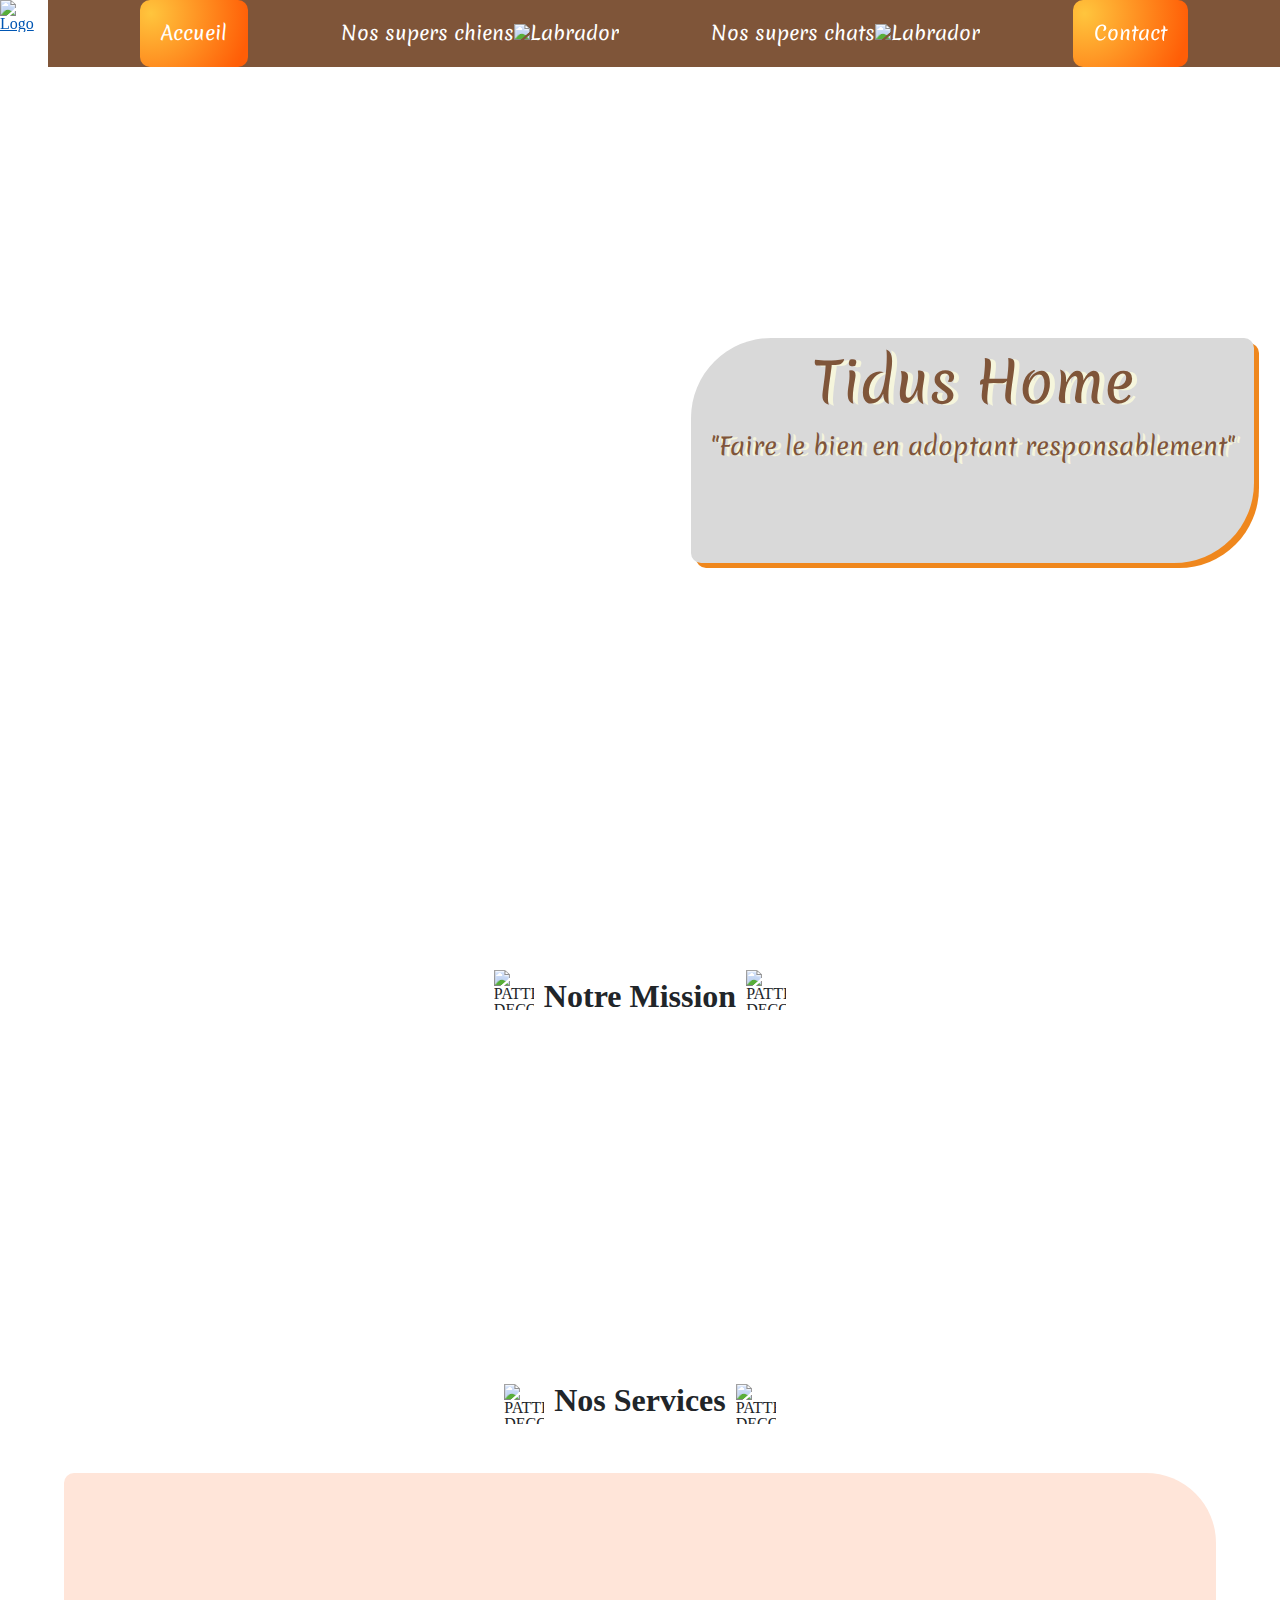
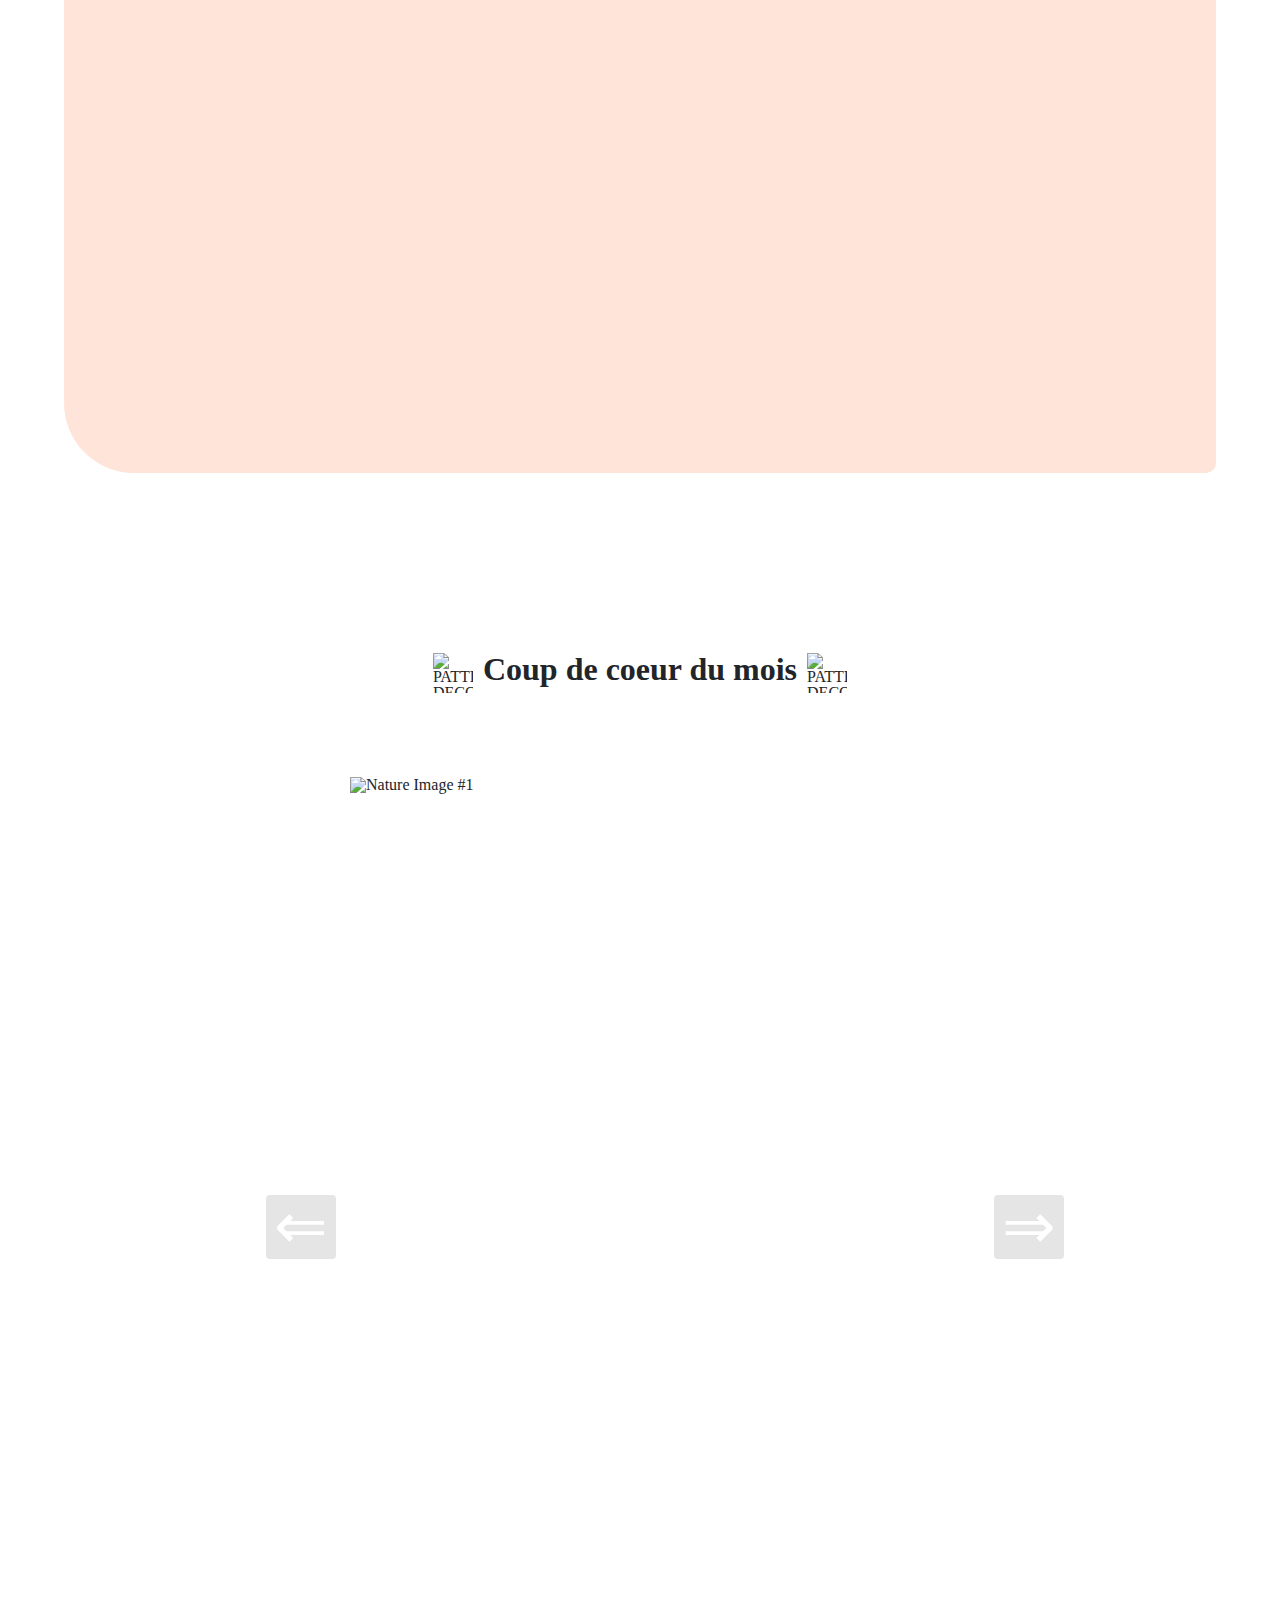
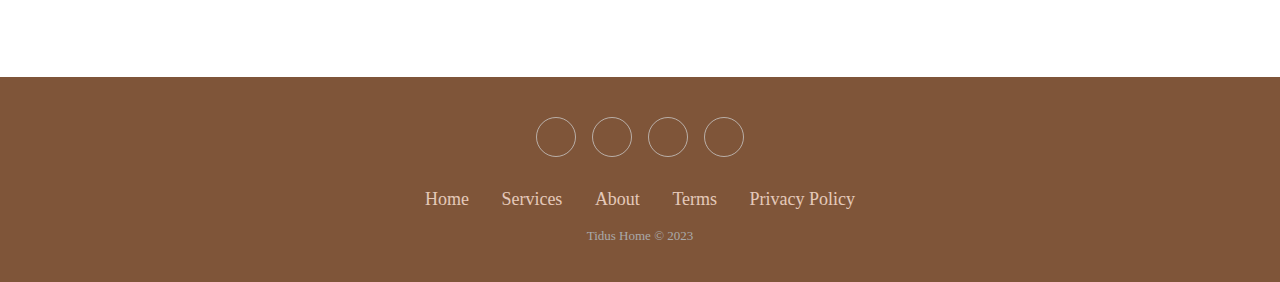
==== index.html @ f47f8edf "seconde version page animal" ====
<!DOCTYPE html>
<html lang="fr">
  <head>
    <meta charset="UTF-8" />
    <meta name="viewport" content="width=device-width, initial-scale=1.0" />
    <title>Tidus Home</title>
    <link rel="stylesheet" href="https://cdnjs.cloudflare.com/ajax/libs/twitter-bootstrap/4.1.3/css/bootstrap.min.css">
    <link rel="stylesheet" href="https://cdnjs.cloudflare.com/ajax/libs/ionicons/2.0.1/css/ionicons.min.css">
   <link rel="preconnect" href="https://fonts.googleapis.com">
    <link rel="preconnect" href="https://fonts.gstatic.com" crossorigin>
    <link href="https://fonts.googleapis.com/css2?family=Merienda:wght@500&display=swap" rel="stylesheet">
    <link rel="stylesheet" href="reset.css" />
    <link rel="stylesheet" href="style.css" />
    <script src="anim.js"></script>
    
    


  </head>
  <body>
    <header>
      <!-- BARRE DE NAV -->
      <nav>
        <a href="index.html">
          <img src="Images/logonav.png" alt="Logo" id="logo" />
        </a>

        <ul>
          <li id="home">
            <a href="index.html">Accueil</a></li>

          <li id="chien"><a href="chien.html">
            <span>Nos supers chiens</span><img src="/Images/chiennav.png" alt="Labrador" width="25px" height="25px">
            </a></li> 

          <li id="chat"> <a href="chat.html">
           <span>Nos supers chats</span><img src="./Images/chatnav.png" alt="Labrador" width="25px" height="25px"></a></li>
          
           <li id="contact"><a href="#">Contact</a></li>
        </ul>
      </nav>
    </header>
    <main>
      <!-- TETE DE PAGE -->
        <div class="background reveal">
          <div class="titre reveal-2">
            <h1 class="reveal-3">Tidus Home </h1>
            <p class="ptitre reveal-4">"Faire le bien en adoptant responsablement"</p>
          </div>
        </div>

        <!-- NOTRE MISSION -->
      <section id="partie1"> 
        <div class="titreh2">
          <img src="./Images/PATTE.png" alt="PATTE DECO" class="patte" width= "40px" height="40px">
            <h2>Notre Mission</h2>
            <img src="./Images/PATTE.png" alt="PATTE DECO" class="patte" width= "40px" height="40px">
        </div>
          <div class="text reveal">
            <div class="texchienetchat reveal-2">
              <p>
                TIDUS Home a pour mission de sauver et de trouver des foyers aimants
                pour nos amis à quatre pattes. Notre engagement envers le bien-être de
                nos amis et des adoptants est au cœur de tout ce que nous faisons. Nous
                travaillons inlassablement pour offrir une seconde chance à chaque chien
                et chats dans le besoin.
              </p>
            </div>
            <div class="chienetchat reveal-3">
              <chat><img src="Images/chien et chat.PNG" alt="Chien et Chat" class="missionImg " width="400px"
                height="300px" /></chat>
            </div>
          </div>
      </Section>

      <!-- NOTRE SERVICE -->
      <section id="partie2">
        <div class="titreh2">
          <img src="./Images/PATTE.png" alt="PATTE DECO" class="patte" width= "40px" height="40px">
            <h2>Nos Services</h2>
            <img src="./Images/PATTE.png" alt="PATTE DECO" class="patte" width= "40px" height="40px">
        </div>
          <div class="containerorange reveal">
            <div class="bloc1 reveal-2 ">
              <img src="/Images/sauv.png" class="img1" width=90%>
              <div class="sstitre1">
                <h3>Sauvetage</h3>
                 <p>intervention pour secourir les chiens
                maltraités, abandonnés, ou en danger</p>
              </div>   
            </div>
            <div class="bloc2 reveal-3">
              <img src="Images/adoption.png" alt="" class="img2" width=90%>
              <div class="sstitre2">
                <h3>Adoption Responsable</h3>
                 <p>Offrir une chance à un animal qui
                  a besoin de vous et vous de lui</p>
              </div>
            </div>
            <div class="bloc3 reveal-4">
              <img src="Images/conseil.png" alt="" class="img3">
              <div class="sstitre3">
                <h3>Conseils et suivis</h3>
                 <p>Planification des examens réguliers et  discuter de toute préoccupation</p>
              </div>
           </div>
          </div>
       </Section>

        <!-- BIENVENUE Partie 3-->
        
        <section aria-label="Newest Photos" class="partie3">
          <div class="titreh2">
            <img src="./Images/PATTE.png" alt="PATTE DECO" class="patte" width= "40px" height="40px">
              <h2>Coup de coeur du mois</h2>
              <img src="./Images/PATTE.png" alt="PATTE DECO" class="patte" width= "40px" height="40px">
          </div>
          <div class="carousel" data-carousel>
            <button class="carousel-button prev" data-carousel-button="prev">&#8656;</button>
            <button class="carousel-button next" data-carousel-button="next">&#8658;</button>
            <ul data-slides>
              <li class="slide" data-active>
                <img src="https://images.unsplash.com/photo-1422565096762-bdb997a56a84?ixlib=rb-4.0.3&ixid=M3wxMjA3fDB8MHxwaG90by1wYWdlfHx8fGVufDB8fHx8fA%3D%3D&auto=format&fit=crop&w=2070&q=80" alt="Nature Image #1">
              </li>
              <li class="slide">
                <img src="Images/n2 (1).jpg" alt="Nature Image #2">
              </li>
              <li class="slide">
                <img src="https://images.unsplash.com/photo-1534361960057-19889db9621e?ixlib=rb-4.0.3&ixid=M3wxMjA3fDB8MHxwaG90by1wYWdlfHx8fGVufDB8fHx8fA%3D%3D&auto=format&fit=crop&w=2070&q=80" alt="Nature Image #3">
              </li>
            </ul>
          </div>
        </section>
    </main>

      <!-- FOOTER -->
      <section class="partie4">
        <footer>
          <div class="social"><a href="#"><i class="icon ion-social-instagram"></i></a><a href="#"><i class="icon ion-social-snapchat"></i></a><a href="#"><i class="icon ion-social-twitter"></i></a><a href="#"><i class="icon ion-social-facebook"></i></a></div>
          <ul class="list-inline">
              <li class="list-inline-item"><a href="#">Home</a></li>
              <li class="list-inline-item"><a href="#">Services</a></li>
              <li class="list-inline-item"><a href="#">About</a></li>
              <li class="list-inline-item"><a href="#">Terms</a></li>
              <li class="list-inline-item"><a href="#">Privacy Policy</a></li>
          </ul>
          <p class="copyright">Tidus Home © 2023</p>
            </footer>
      </section>
</div>

<script src="script.js"></script>
<script src="https://cdnjs.cloudflare.com/ajax/libs/jquery/3.2.1/jquery.min.js"></script>
<script src="https://cdnjs.cloudflare.com/ajax/libs/twitter-bootstrap/4.1.3/js/bootstrap.bundle.min.js"></script>

 </body>
</html>
---- style.css ----
/* Barre de Navigation*/

/* test pr comment */

:root {
  --marron: #7f5539;
}

header {
  position: fixed;
  height: 40px;
  width: 100%;
  z-index: 5;
}

header #logo {
  width: 7rem;
}

nav {
  display: flex;
}
nav > ul {
  display: flex;
  justify-content: space-evenly;
  align-items: center;
  background-color: #7f5539;
  width: 100%;
  font-size: 1.2rem;
  font-family: "Merienda";
}

nav > ul > li > a {
  text-decoration: none;
  color: white;
}

nav ul #home{
  background: radial-gradient(circle at 10% 20%, rgb(255, 197, 61) 0%, rgb(255, 94, 7) 90%); 
  padding: 24px 21px;
  border-radius: 10px;
}
nav ul #contact{
  background: radial-gradient(circle at 10% 20%, rgb(255, 197, 61) 0%, rgb(255, 94, 7) 90%); 
  padding: 24px 21px;
  border-radius: 10px;
}
nav > ul > li > a:hover {
  background: radial-gradient(circle at 10% 20%, rgb(255, 197, 61) 0%, rgb(255, 94, 7) 90%);
  text-decoration: none;
  color: white;
  padding: 20px 20px;
  border-radius: 10px;
}


   
/* Img et h1 */
main .background {
  background-image: url(/Images/titre.jpg);
  position: relative;
  height: 400px;
  min-height: 100vh;
  background-position: center;
  display: flex;
  align-items: center;
  background-repeat: no-repeat;
  background-size: cover;
}

main .titre {
  background-color: #d9d9d9;
  position: relative;
  width: 44%;
  height: 25%;
  margin-left: 54%;
  border-radius: 80px 10px;
  text-align: center;
  padding-top: 5.5rem;
  font-size: 2.5rem;
  box-shadow: 5px 5px rgba(239, 135, 29, 1);
  position: relative;
  
  
  
}
main .titre h1 {
  color: var(--marron);
  text-shadow: 5px 1px beige;
  margin-top: -4.5rem;
  font-family: "Merienda";
  font-size: 3.5rem;


}
main .titre .ptitre {
  color: var(--marron);
  margin-top: 1.5rem;
  font-family: "Merienda";
  text-shadow: 5px 1px beige;
  font-size: 1.5rem;

 
}

/*Notre Mission*/
#partie1{
margin: 60px;


}
.titreh2 {
  display: flex;
  flex-direction: row;
  justify-content: center;
  text-align: center;
  gap: 10px;
  padding: 20px;
  
 }
 #partie1 .titreh2 .patte {
  margin-top: -10px ;
 /* padding-bottom: 10px; */
 }
 
h2 {
  text-align: center;
  font-size: 2rem;
  font-weight: bolder;
}
#partie1 .text{
  display: flex;
  flex-direction: row;
  justify-content: space-between;
 align-items : center;
 padding-right: 7rem;
 padding-left: 7rem;
 gap: 50px;
}
#partie1 p {
  width: 95%;
  height: 40%;
  padding-left: 2rem;
  text-align: justify;
  align-items: center;
  padding-top: 5 rem;
  margin-top: 2rem;
  line-height: 3rem;
  font-size: 20px;
  font-family: "Merienda";
}


/* PARTIE 2* SERVICE*/

#partie2 h2 {
  margin-bottom: 3%;
   }
#partie2 .containerorange {
  width: 90%;
  height: 37.5rem;
  background-color: #ffe5d9;
  margin: auto;
  border-radius: 10px 70px 10px 70px;
  display: flex;
  flex-direction: row;
  justify-content: space-between;
  gap: 50px;
  padding-right: 8rem;
}

#partie2 .bloc1 .bloc2 .bloc3 {
  width: 33%;
  height: 60%;
}

#partie2 .bloc1 .img1 {
  width: 350px;
  height: 60%;
  margin-top: 20px;
}

#partie2 .bloc2 .img2 {
  width: 341px;
  height: 60%;
  padding-top: 20px;
  margin-top: 20px;
}

#partie2 .bloc3 .img3 {
  width: 250px;
  height: 65%;
  margin-left: 50px;
}

#partie2 .sstitre1 {
  width: 60%;
  height: 60%;
  margin: auto;
  padding-top: 2rem;
}
#partie2 .sstitre2 {
  width: 70%;
  height: 60%;
  margin: auto;
  padding-top: 2rem;
}
#partie2 .sstitre3 {
  width: 70%;
  height: 60%;
  margin: auto;
  padding-top: 1.5rem;
}
#partie2 h3 {
  text-align: center;
  font-size: 1.5rem;
  font-weight: bolder;
  margin-bottom: 10px;
}
#partie2 p {
  text-align: justify;
  align-items: center;
  line-height: 2rem;
  font-size: 1.2rem;
}
/* ANIMATION */

.reveal-loaded .reveal [class*="reveal-"] {
  opacity: 0;
  transform: translateY(0px);
}

.reveal-loaded [class*="reveal"]{
  transition: 1s cubic-bezier(.5, 0, 0, 1);
}

/* On ajoute du délai */
.reveal-loaded .reveal-2 {
  transition-delay: .2s;
}

.reveal-loaded .reveal-3 {
  transition-delay: .3s;
}

.reveal-loaded .reveal-4 {
  transition-delay: .4s;
}

/* PARTIE 3 BIENVENUE - CAROUSEL */

.partie3 {
  margin-top: 5rem;
  padding-top: 5rem;
  background-image: url(Images/background2.png);
}

*,
*::before,
*::after {
  box-sizing: border-box;
}

body {
  margin: 0;
}

.carousel {
  width: 100vw;
  height: 100vh;
  position: relative;
}

.carousel > ul {
  margin: 0;
  padding: 0;
  list-style: none;
  margin-top: 4rem;
}

.slide {
  position: absolute;
  inset: 0;
  opacity: 0;
  transition: 200ms opacity ease-in-out;
  transition-delay: 200ms;
  margin-left: 350px;
}

.slide > img {
  display: block;
  width: 75%;
  height: 75%;
  object-fit: cover;
  object-position: center;
}

.slide[data-active] {
  opacity: 1;
  z-index: 1;
  transition-delay: 0ms; 
}

.carousel-button {
  position: absolute;
  z-index: 2;
  background: none;
  border: none;
  font-size: 4rem;
  top: 50%;
  transform: translateY(-50%);
  color: rgba(255, 255, 255, 0.988);
  cursor: pointer;
  border-radius: 0.25rem;
  padding: 0 0.5rem;
  background-color: rgba(0, 0, 0, 0.1);
  margin: 0px 200px 300px 250px;
  margin-top: 0;
}

.carousel-button:hover,
.carousel-button:focus {
  color: white;
  background-color: rgba(0, 0, 0, 0.2);
}

.carousel-button:focus {
  outline: 1px solid black;
}

.carousel-button.prev {
  left: 1rem;
}

.carousel-button.next {
  right: 1rem;
}

.slide {
  margin-bottom: -200px;
}

/* FOOTER */
footer {
  padding: 40px 0;
  background-color: #7f5539;
  color: #ffe5d9;
}
footer ul {
  padding: 0;
  list-style: none;
  text-align: center;
  font-size: 18px;
  line-height: 1.6;
  margin-bottom: 0;
}
footer li {
  padding: 0 10px;
}
footer ul a {
  color: inherit;
  text-decoration: none;
  opacity: 0.8;
}
footer ul a:hover {
  opacity: 1;
}
footer .social {
  text-align: center;
  padding-bottom: 25px;
}
footer .social > a {
  font-size: 24px;
  width: 40px;
  height: 40px;
  line-height: 40px;
  display: inline-block;
  text-align: center;
  border-radius: 50%;
  border: 1px solid #ccc;
  margin: 0 8px;
  color: inherit;
  opacity: 0.75;
}
footer .social > a:hover {
  opacity: 0.9;
}
footer .copyright {
  margin-top: 15px;
  text-align: center;
  font-size: 13px;
  color: #aaa;
  margin-bottom: 0;
}
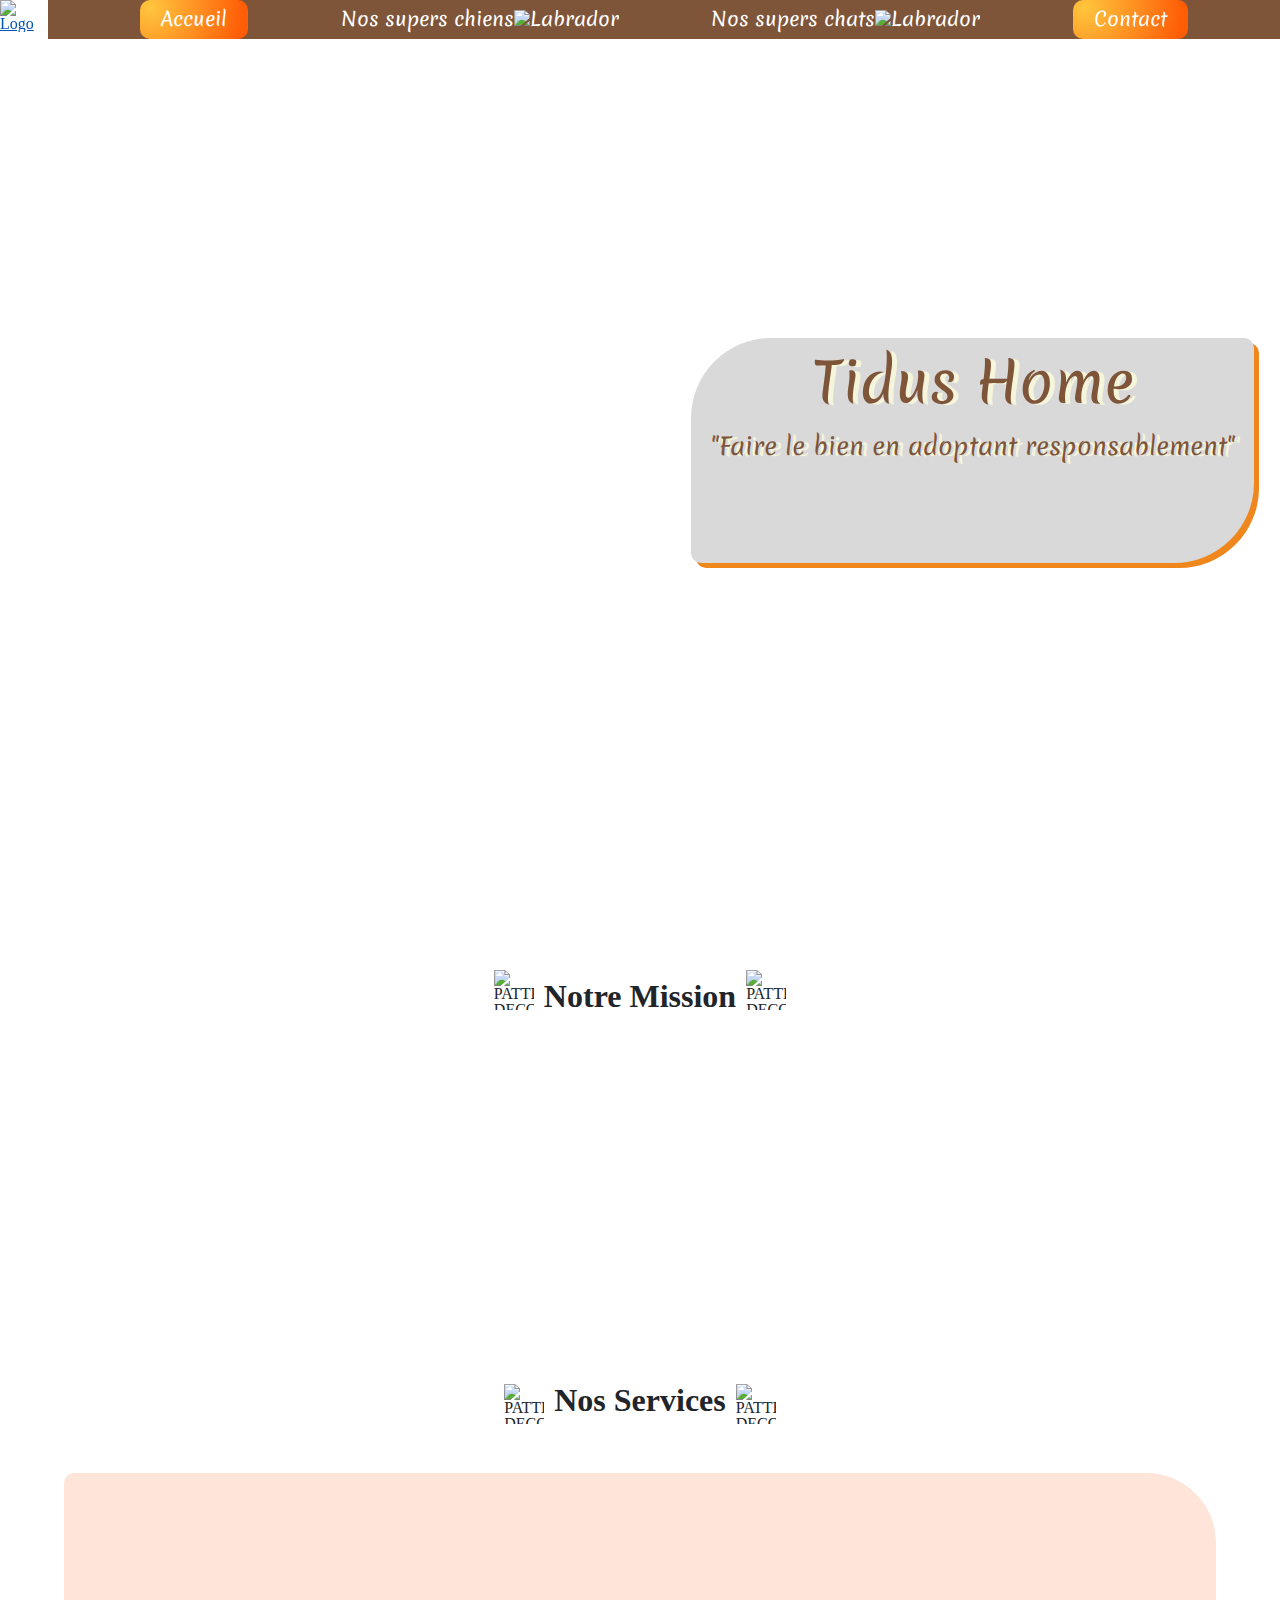
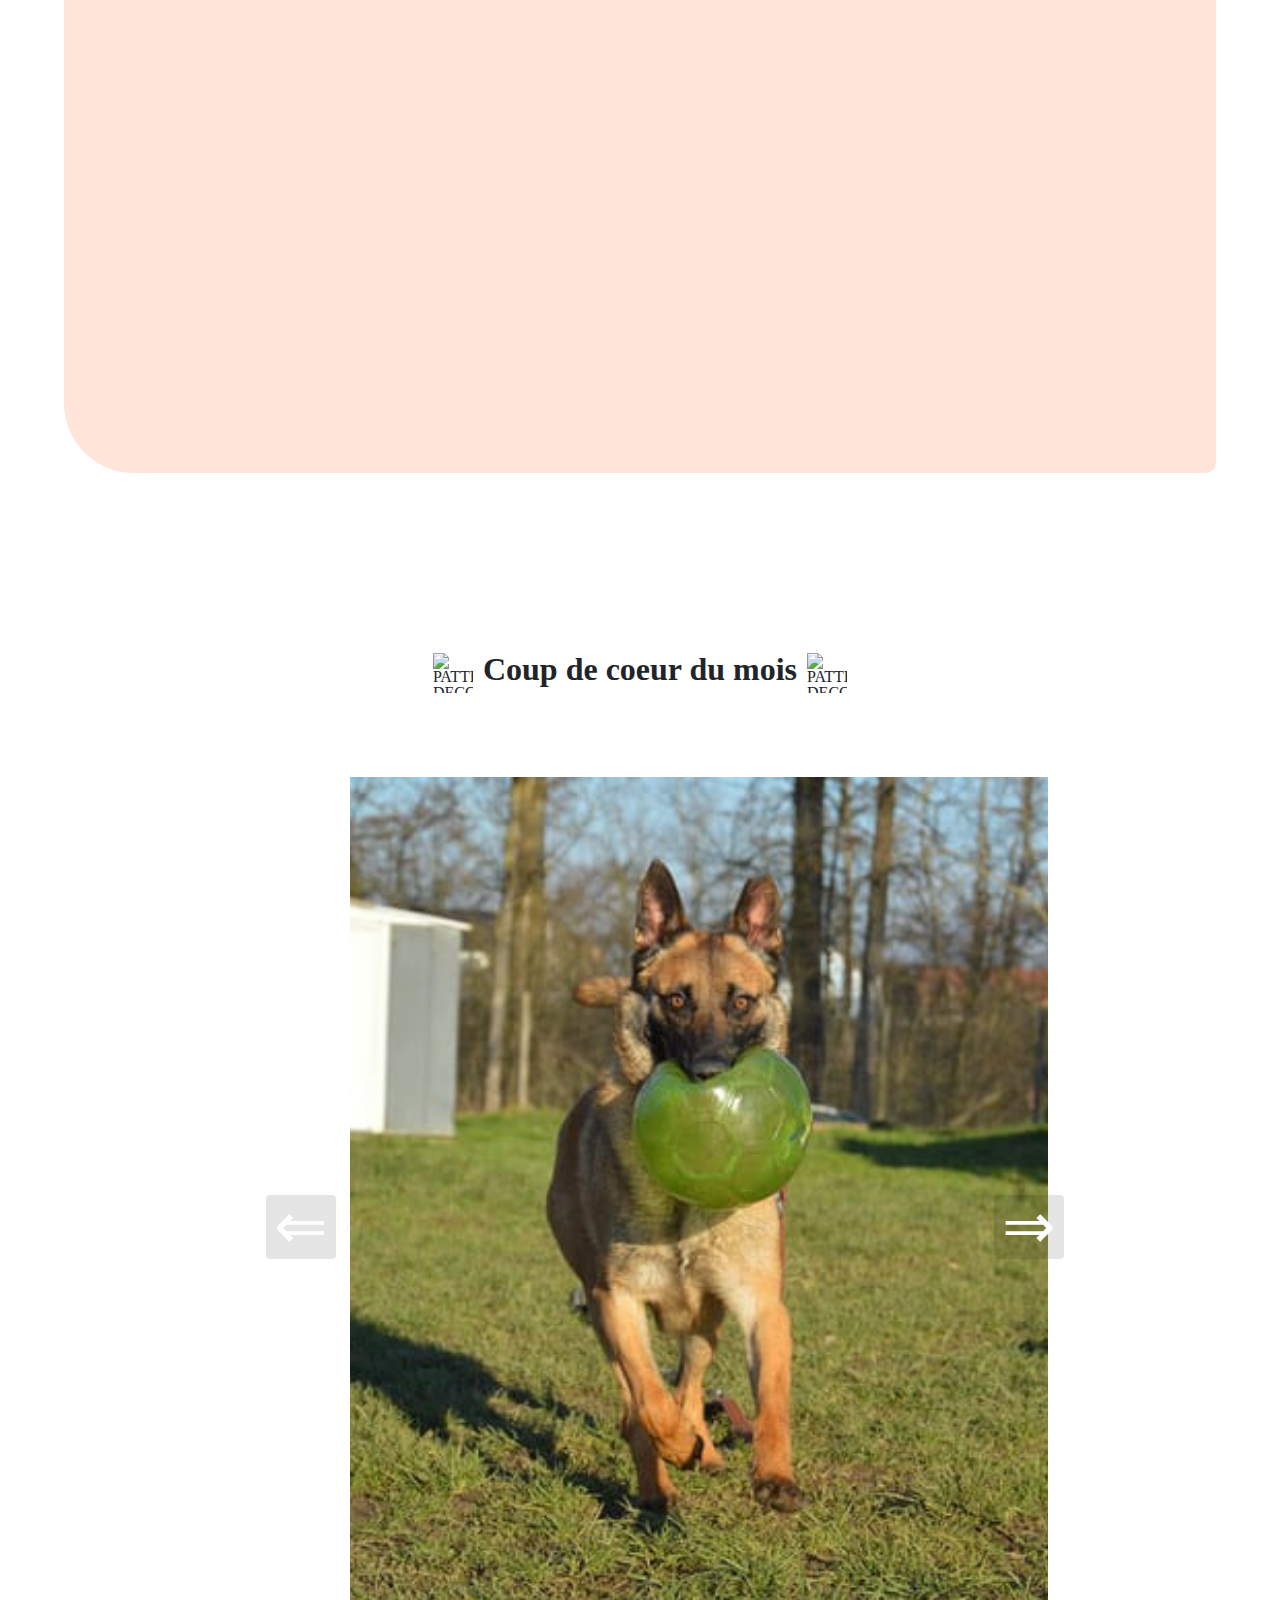
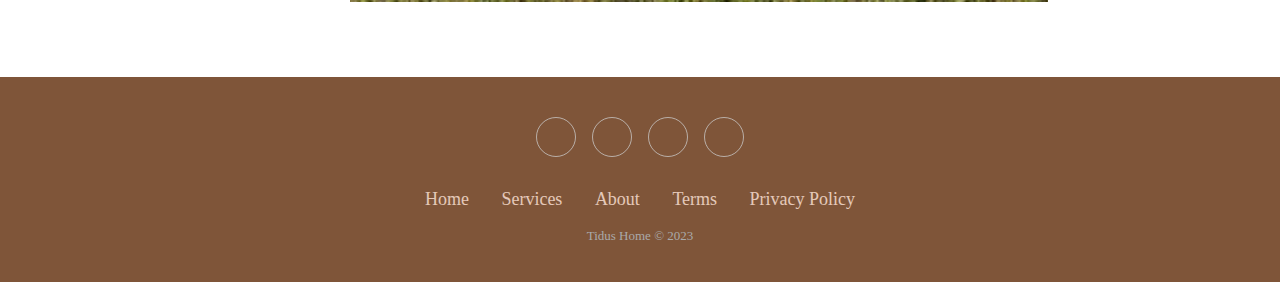
==== commit 8cbd42da: "travail avec page animal" ====
--- a/index.html
+++ b/index.html
@@ -120,13 +120,13 @@
             <button class="carousel-button next" data-carousel-button="next">&#8658;</button>
             <ul data-slides>
               <li class="slide" data-active>
-                <img src="https://images.unsplash.com/photo-1422565096762-bdb997a56a84?ixlib=rb-4.0.3&ixid=M3wxMjA3fDB8MHxwaG90by1wYWdlfHx8fGVufDB8fHx8fA%3D%3D&auto=format&fit=crop&w=2070&q=80" alt="Nature Image #1">
+                <img src="./images/DIESEL.jpg "alt="Nature Image #1">
               </li>
               <li class="slide">
-                <img src="Images/n2 (1).jpg" alt="Nature Image #2">
+                <img src="./images/galaxie.jpg" alt="Nature Image #2">
               </li>
               <li class="slide">
-                <img src="https://images.unsplash.com/photo-1534361960057-19889db9621e?ixlib=rb-4.0.3&ixid=M3wxMjA3fDB8MHxwaG90by1wYWdlfHx8fGVufDB8fHx8fA%3D%3D&auto=format&fit=crop&w=2070&q=80" alt="Nature Image #3">
+                <img src="./images/ELSA.jpg "alt="Nature Image #3">
               </li>
             </ul>
           </div>
--- a/style.css
+++ b/style.css
@@ -37,19 +37,18 @@
 
 nav ul #home{
   background: radial-gradient(circle at 10% 20%, rgb(255, 197, 61) 0%, rgb(255, 94, 7) 90%); 
-  padding: 24px 21px;
+  padding: 10px 21px;
   border-radius: 10px;
 }
 nav ul #contact{
   background: radial-gradient(circle at 10% 20%, rgb(255, 197, 61) 0%, rgb(255, 94, 7) 90%); 
-  padding: 24px 21px;
+  padding: 10px 21px;
   border-radius: 10px;
 }
 nav > ul > li > a:hover {
   background: radial-gradient(circle at 10% 20%, rgb(255, 197, 61) 0%, rgb(255, 94, 7) 90%);
   text-decoration: none;
   color: white;
-  padding: 20px 20px;
   border-radius: 10px;
 }
 
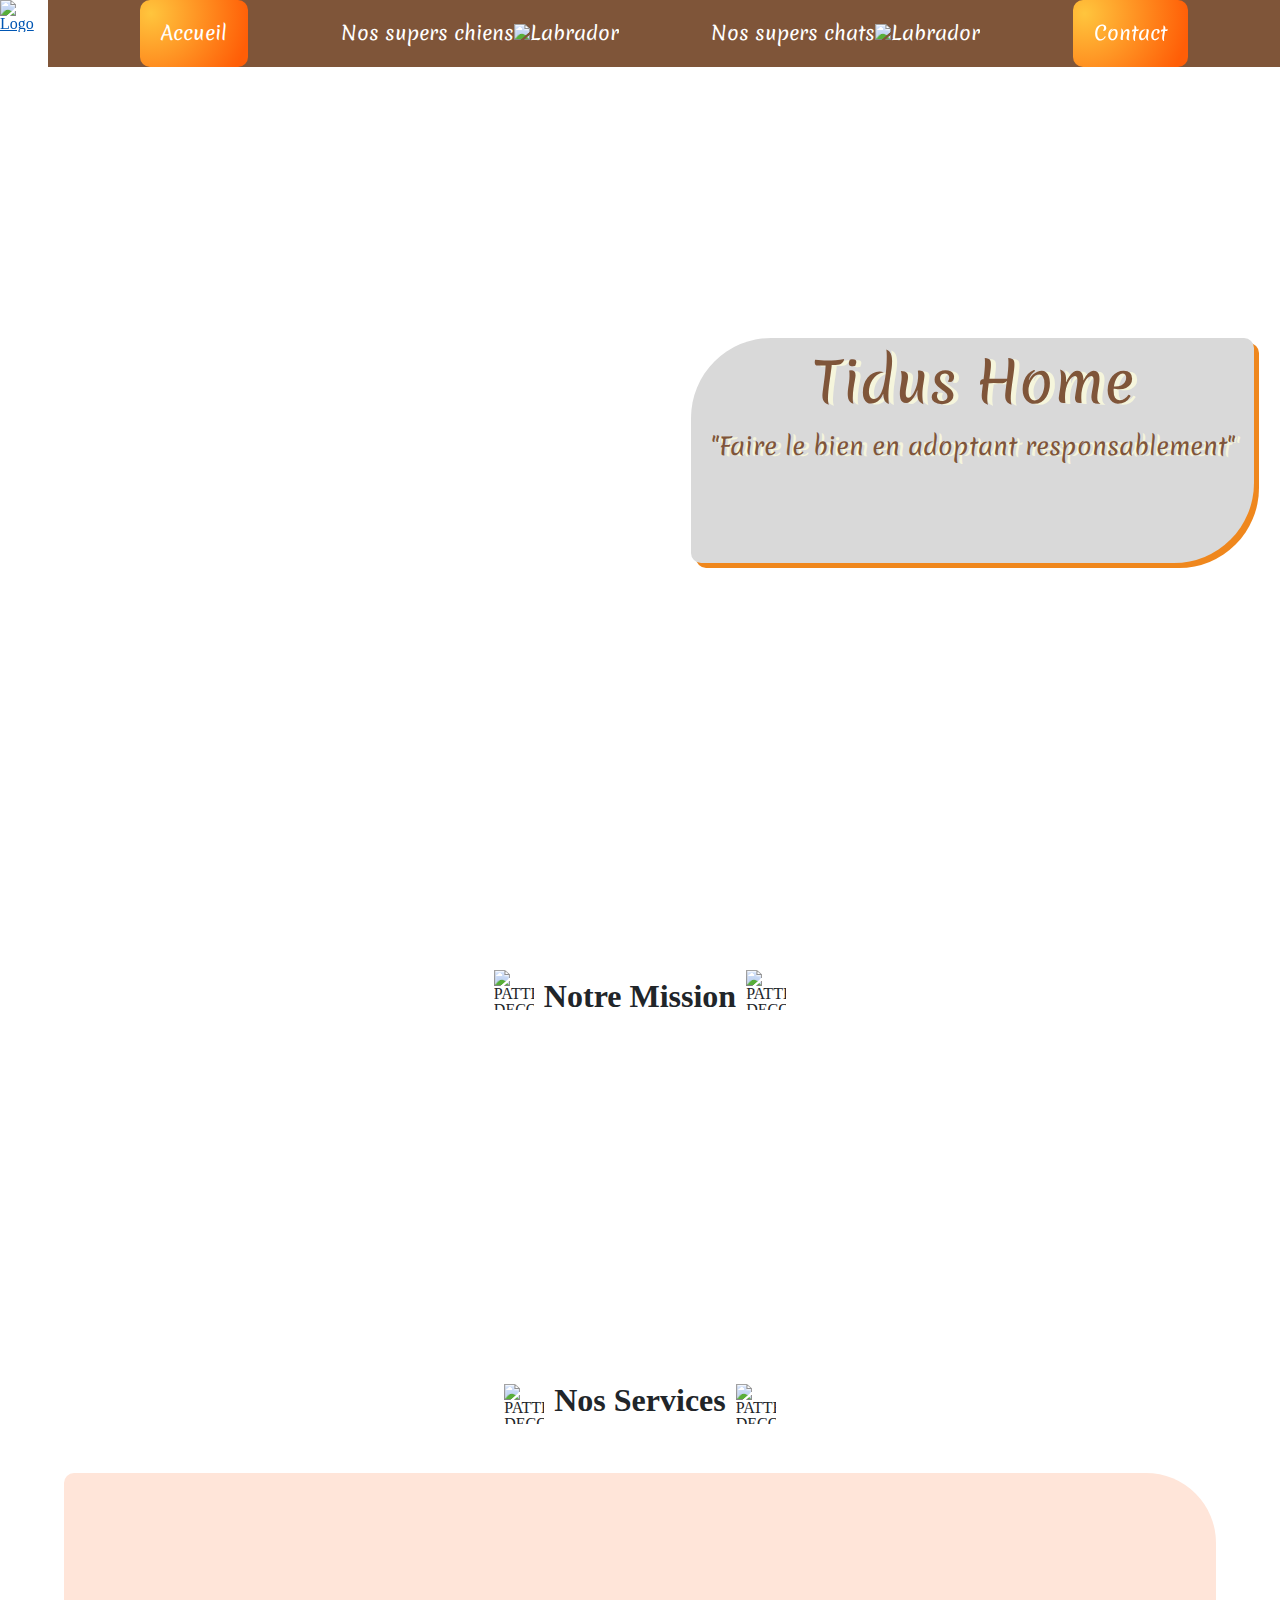
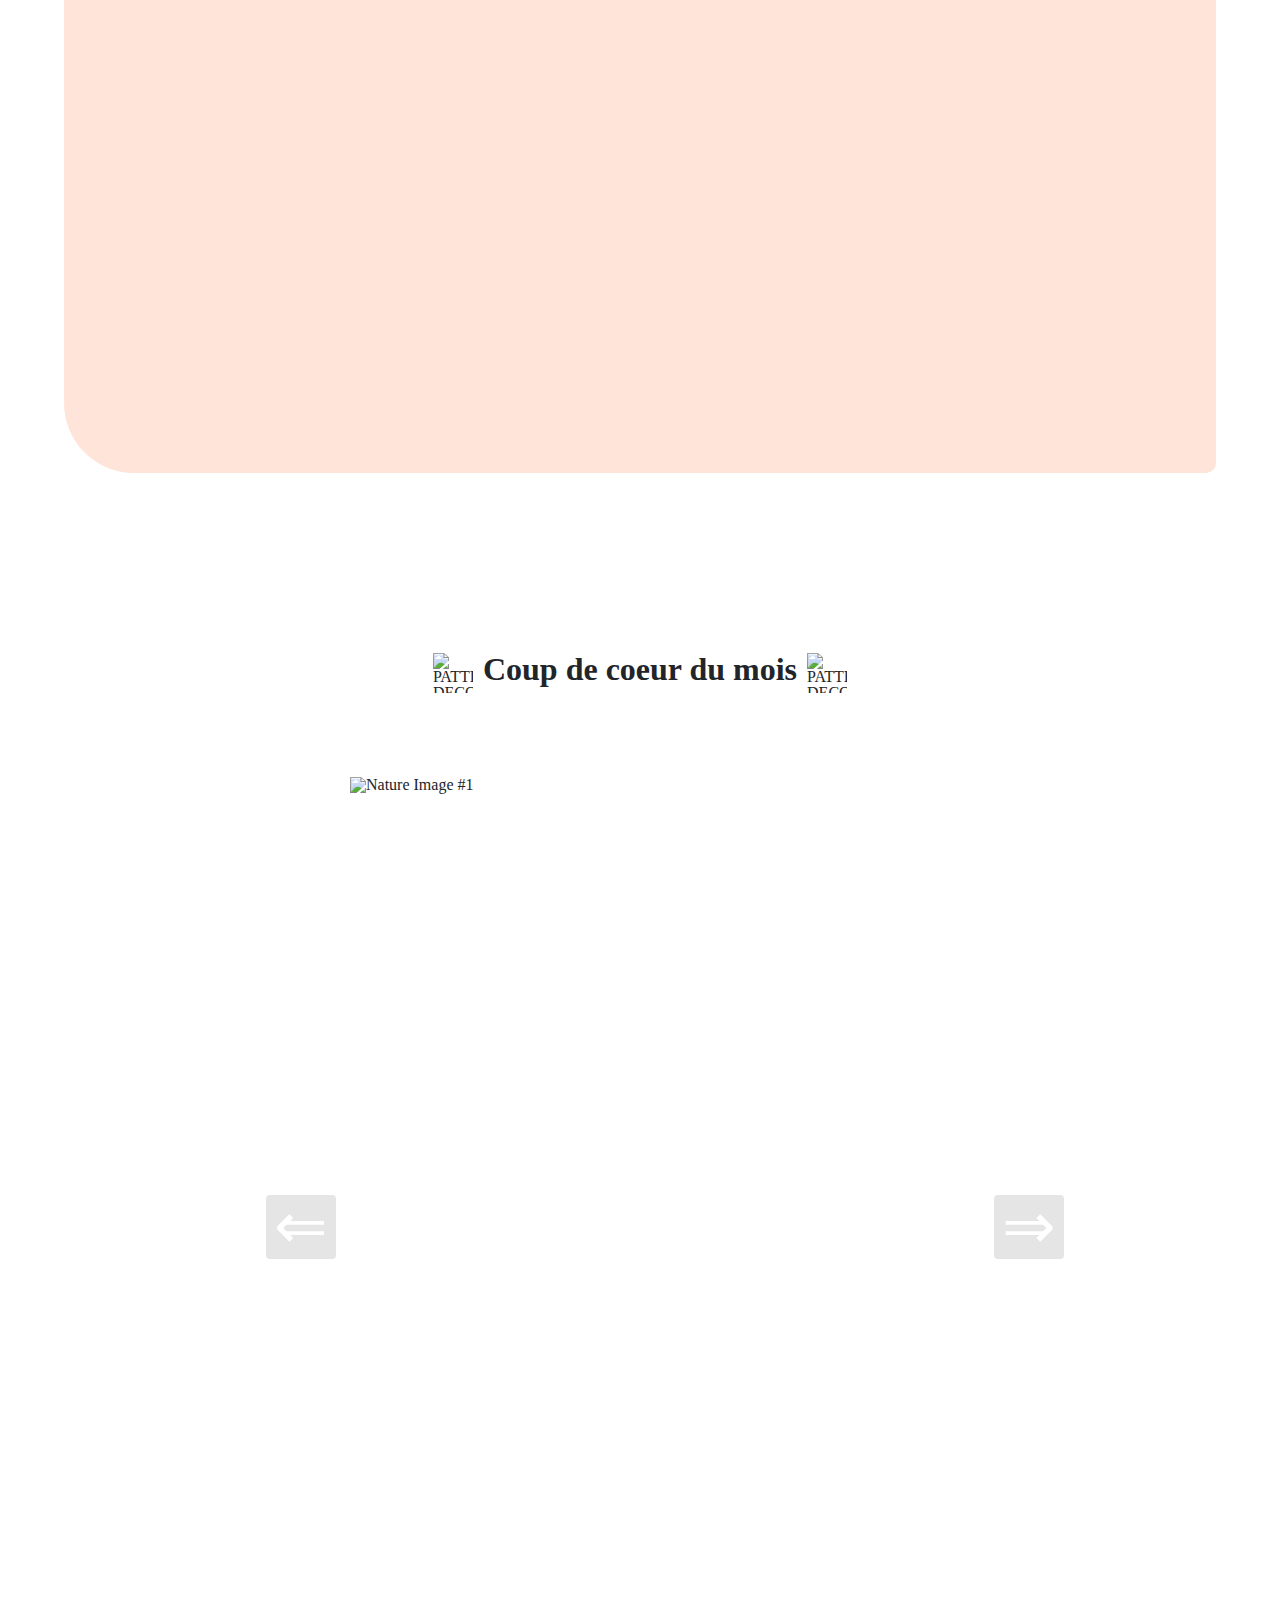
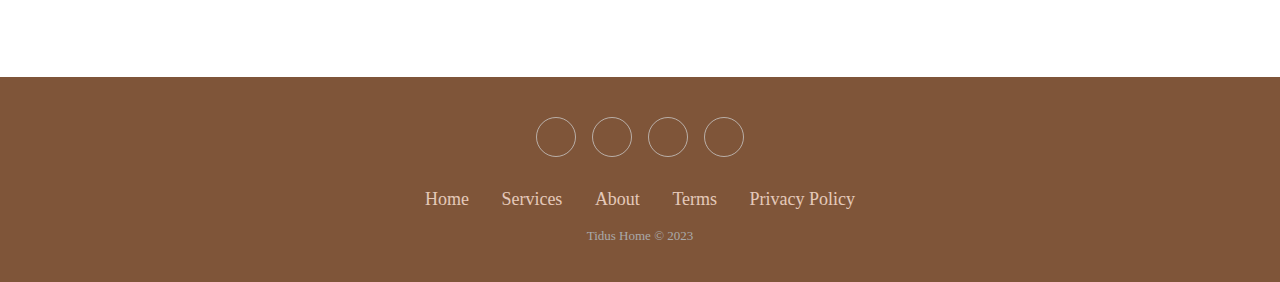
==== commit 4ec321fc: "zizou is coming" ====
--- a/index.html
+++ b/index.html
@@ -36,7 +36,7 @@
           <li id="chat"> <a href="chat.html">
            <span>Nos supers chats</span><img src="./Images/chatnav.png" alt="Labrador" width="25px" height="25px"></a></li>
           
-           <li id="contact"><a href="#">Contact</a></li>
+           <li id="contact"><a href="contact.html">Contact</a></li>
         </ul>
       </nav>
     </header>
@@ -120,13 +120,13 @@
             <button class="carousel-button next" data-carousel-button="next">&#8658;</button>
             <ul data-slides>
               <li class="slide" data-active>
-                <img src="./images/DIESEL.jpg "alt="Nature Image #1">
+                <img src="https://images.unsplash.com/photo-1422565096762-bdb997a56a84?ixlib=rb-4.0.3&ixid=M3wxMjA3fDB8MHxwaG90by1wYWdlfHx8fGVufDB8fHx8fA%3D%3D&auto=format&fit=crop&w=2070&q=80" alt="Nature Image #1">
               </li>
               <li class="slide">
-                <img src="./images/galaxie.jpg" alt="Nature Image #2">
+                <img src="Images/n2 (1).jpg" alt="Nature Image #2">
               </li>
               <li class="slide">
-                <img src="./images/ELSA.jpg "alt="Nature Image #3">
+                <img src="https://images.unsplash.com/photo-1534361960057-19889db9621e?ixlib=rb-4.0.3&ixid=M3wxMjA3fDB8MHxwaG90by1wYWdlfHx8fGVufDB8fHx8fA%3D%3D&auto=format&fit=crop&w=2070&q=80" alt="Nature Image #3">
               </li>
             </ul>
           </div>
--- a/style.css
+++ b/style.css
@@ -37,18 +37,19 @@
 
 nav ul #home{
   background: radial-gradient(circle at 10% 20%, rgb(255, 197, 61) 0%, rgb(255, 94, 7) 90%); 
-  padding: 10px 21px;
+  padding: 24px 21px;
   border-radius: 10px;
 }
 nav ul #contact{
   background: radial-gradient(circle at 10% 20%, rgb(255, 197, 61) 0%, rgb(255, 94, 7) 90%); 
-  padding: 10px 21px;
+  padding: 24px 21px;
   border-radius: 10px;
 }
 nav > ul > li > a:hover {
   background: radial-gradient(circle at 10% 20%, rgb(255, 197, 61) 0%, rgb(255, 94, 7) 90%);
   text-decoration: none;
   color: white;
+  padding: 20px 20px;
   border-radius: 10px;
 }
 
@@ -78,11 +79,9 @@
   padding-top: 5.5rem;
   font-size: 2.5rem;
   box-shadow: 5px 5px rgba(239, 135, 29, 1);
-  position: relative;
-  
-  
-  
-}
+  position: relative;  
+}
+
 main .titre h1 {
   color: var(--marron);
   text-shadow: 5px 1px beige;
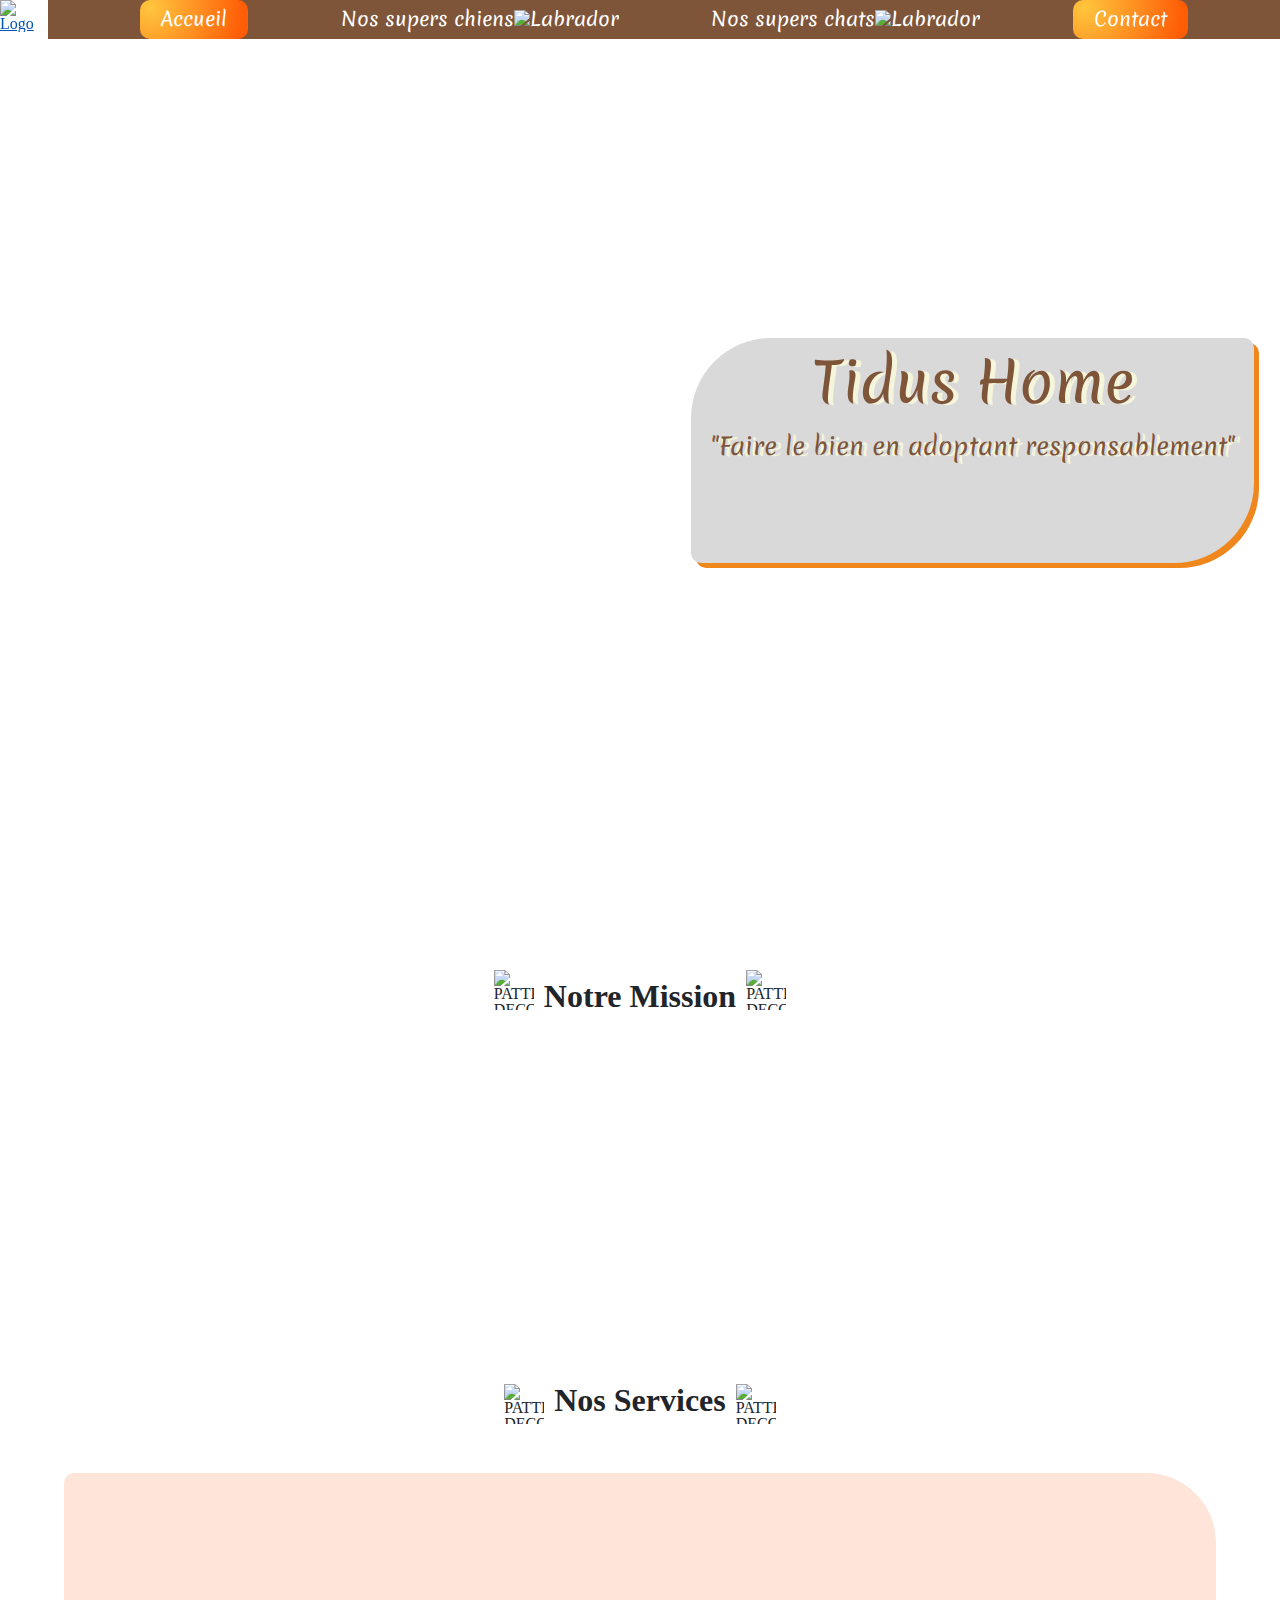
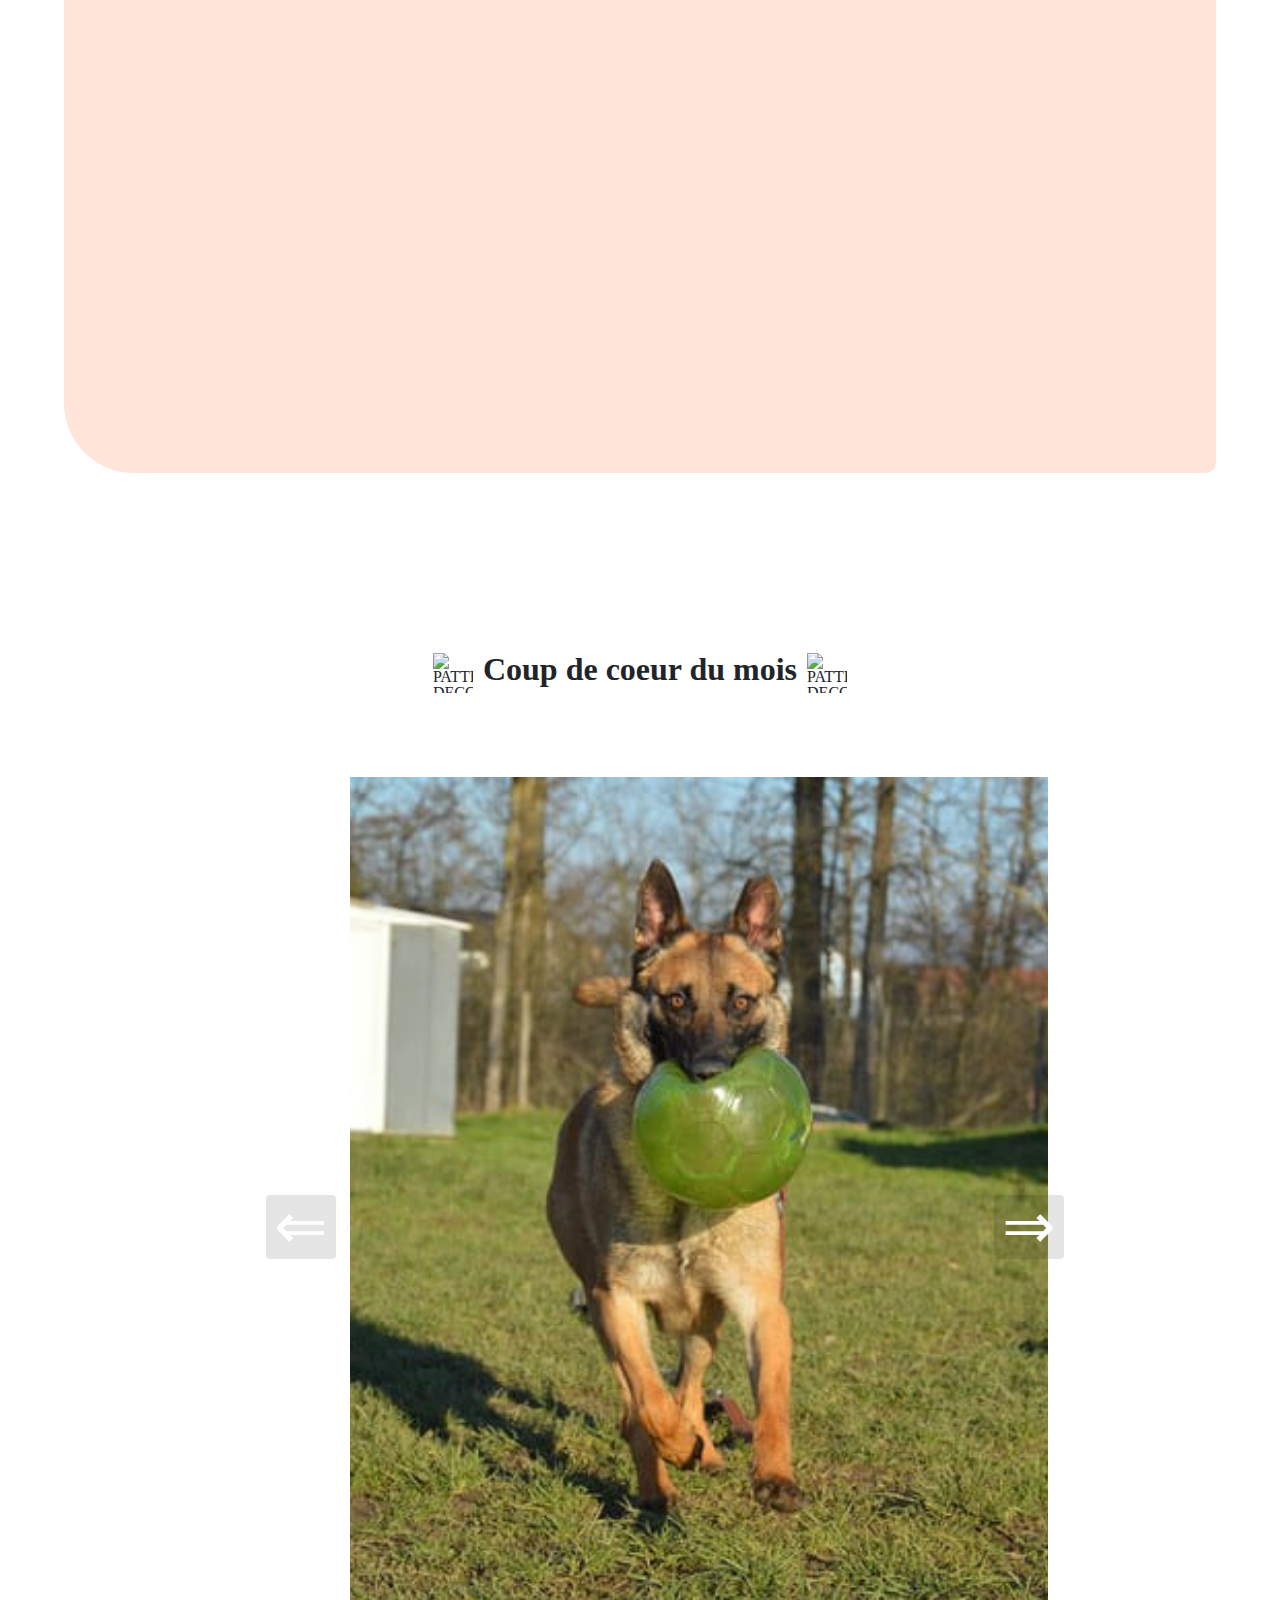
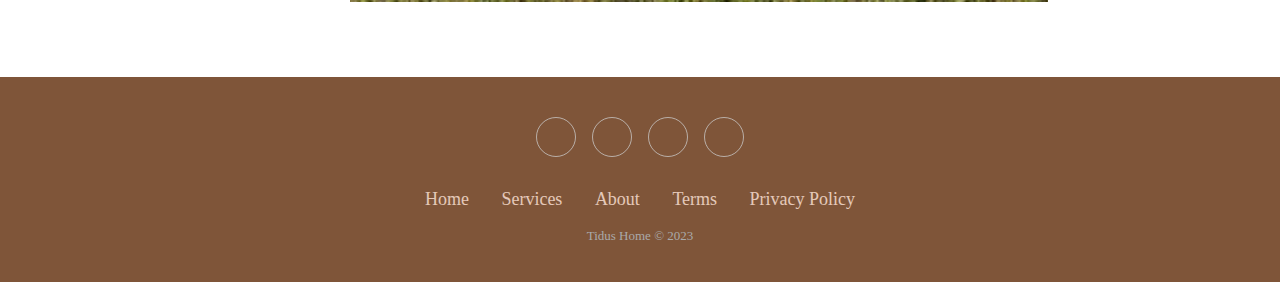
==== commit 619fb24b: "Merge branch 'main' into zinedine" ====
--- a/index.html
+++ b/index.html
@@ -120,13 +120,13 @@
             <button class="carousel-button next" data-carousel-button="next">&#8658;</button>
             <ul data-slides>
               <li class="slide" data-active>
-                <img src="https://images.unsplash.com/photo-1422565096762-bdb997a56a84?ixlib=rb-4.0.3&ixid=M3wxMjA3fDB8MHxwaG90by1wYWdlfHx8fGVufDB8fHx8fA%3D%3D&auto=format&fit=crop&w=2070&q=80" alt="Nature Image #1">
+                <img src="./images/DIESEL.jpg "alt="Nature Image #1">
               </li>
               <li class="slide">
-                <img src="Images/n2 (1).jpg" alt="Nature Image #2">
+                <img src="./images/galaxie.jpg" alt="Nature Image #2">
               </li>
               <li class="slide">
-                <img src="https://images.unsplash.com/photo-1534361960057-19889db9621e?ixlib=rb-4.0.3&ixid=M3wxMjA3fDB8MHxwaG90by1wYWdlfHx8fGVufDB8fHx8fA%3D%3D&auto=format&fit=crop&w=2070&q=80" alt="Nature Image #3">
+                <img src="./images/ELSA.jpg "alt="Nature Image #3">
               </li>
             </ul>
           </div>
--- a/style.css
+++ b/style.css
@@ -37,19 +37,18 @@
 
 nav ul #home{
   background: radial-gradient(circle at 10% 20%, rgb(255, 197, 61) 0%, rgb(255, 94, 7) 90%); 
-  padding: 24px 21px;
+  padding: 10px 21px;
   border-radius: 10px;
 }
 nav ul #contact{
   background: radial-gradient(circle at 10% 20%, rgb(255, 197, 61) 0%, rgb(255, 94, 7) 90%); 
-  padding: 24px 21px;
+  padding: 10px 21px;
   border-radius: 10px;
 }
 nav > ul > li > a:hover {
   background: radial-gradient(circle at 10% 20%, rgb(255, 197, 61) 0%, rgb(255, 94, 7) 90%);
   text-decoration: none;
   color: white;
-  padding: 20px 20px;
   border-radius: 10px;
 }
 
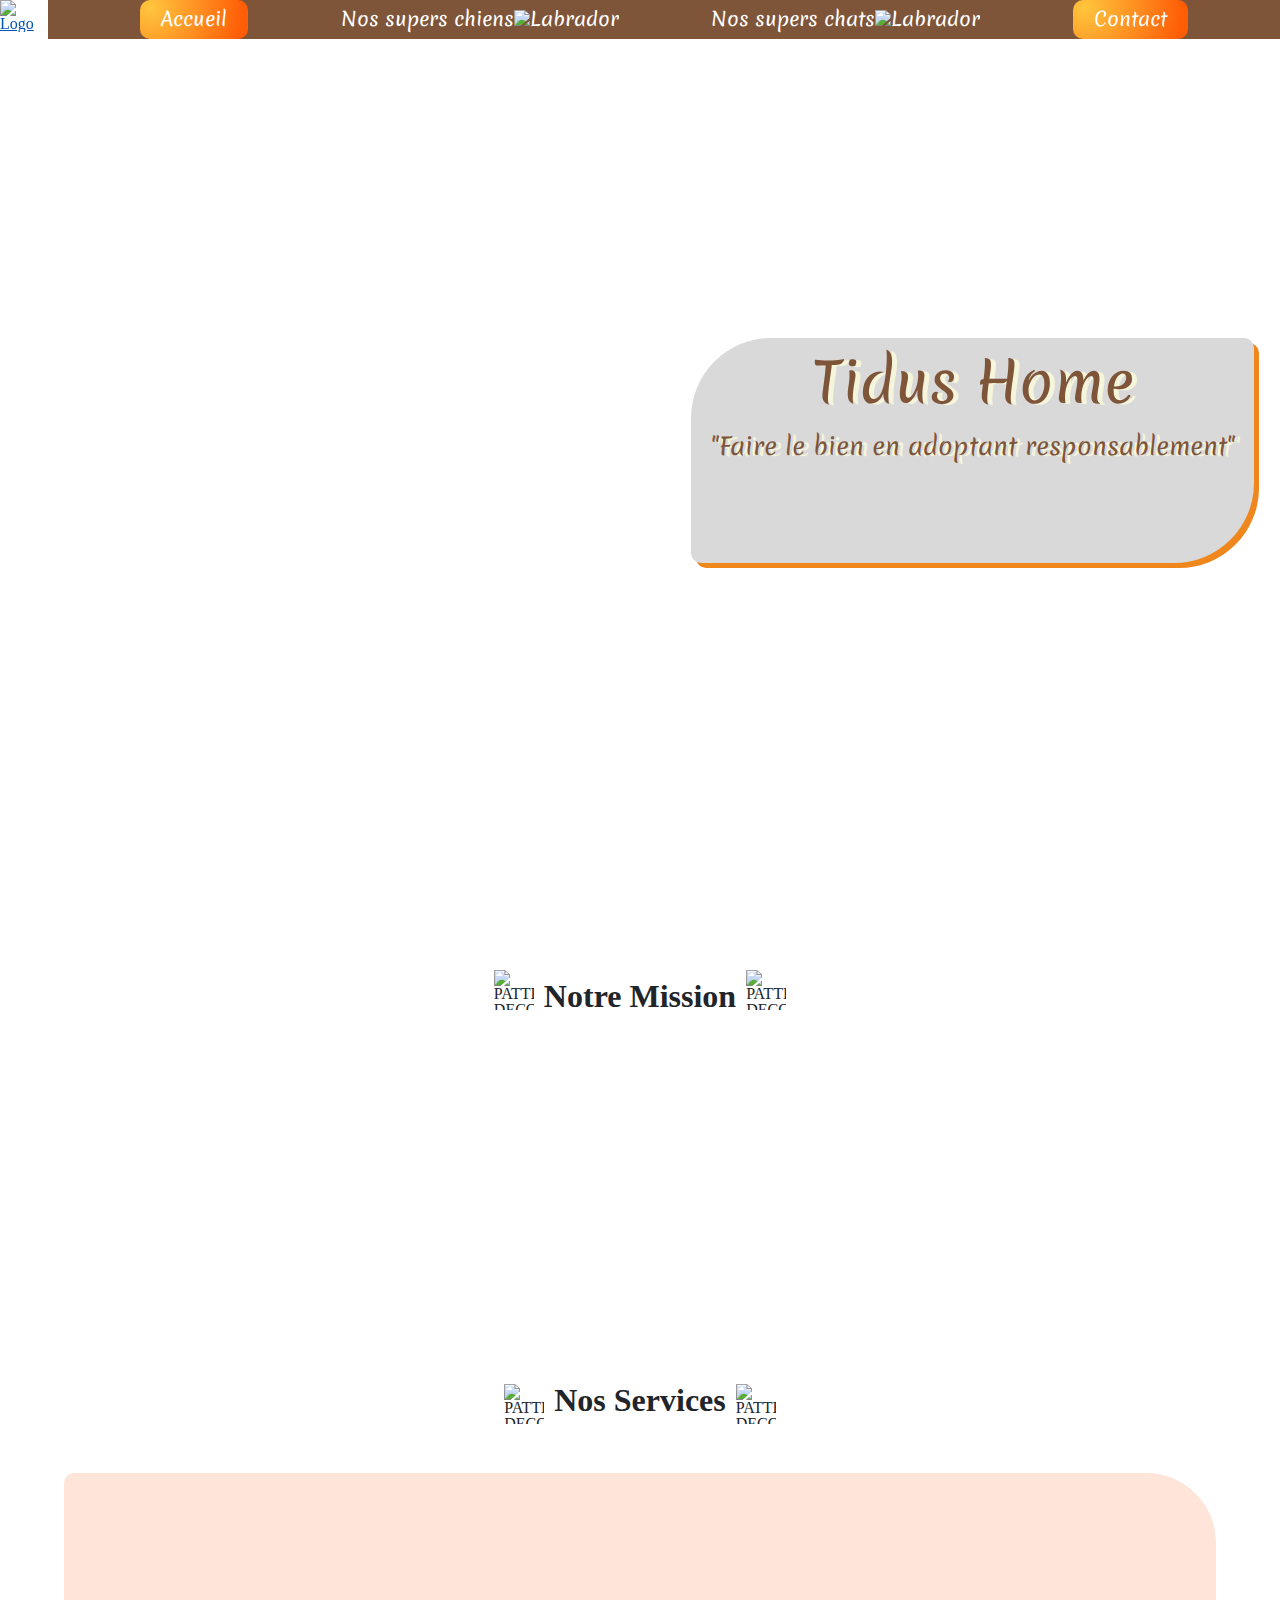
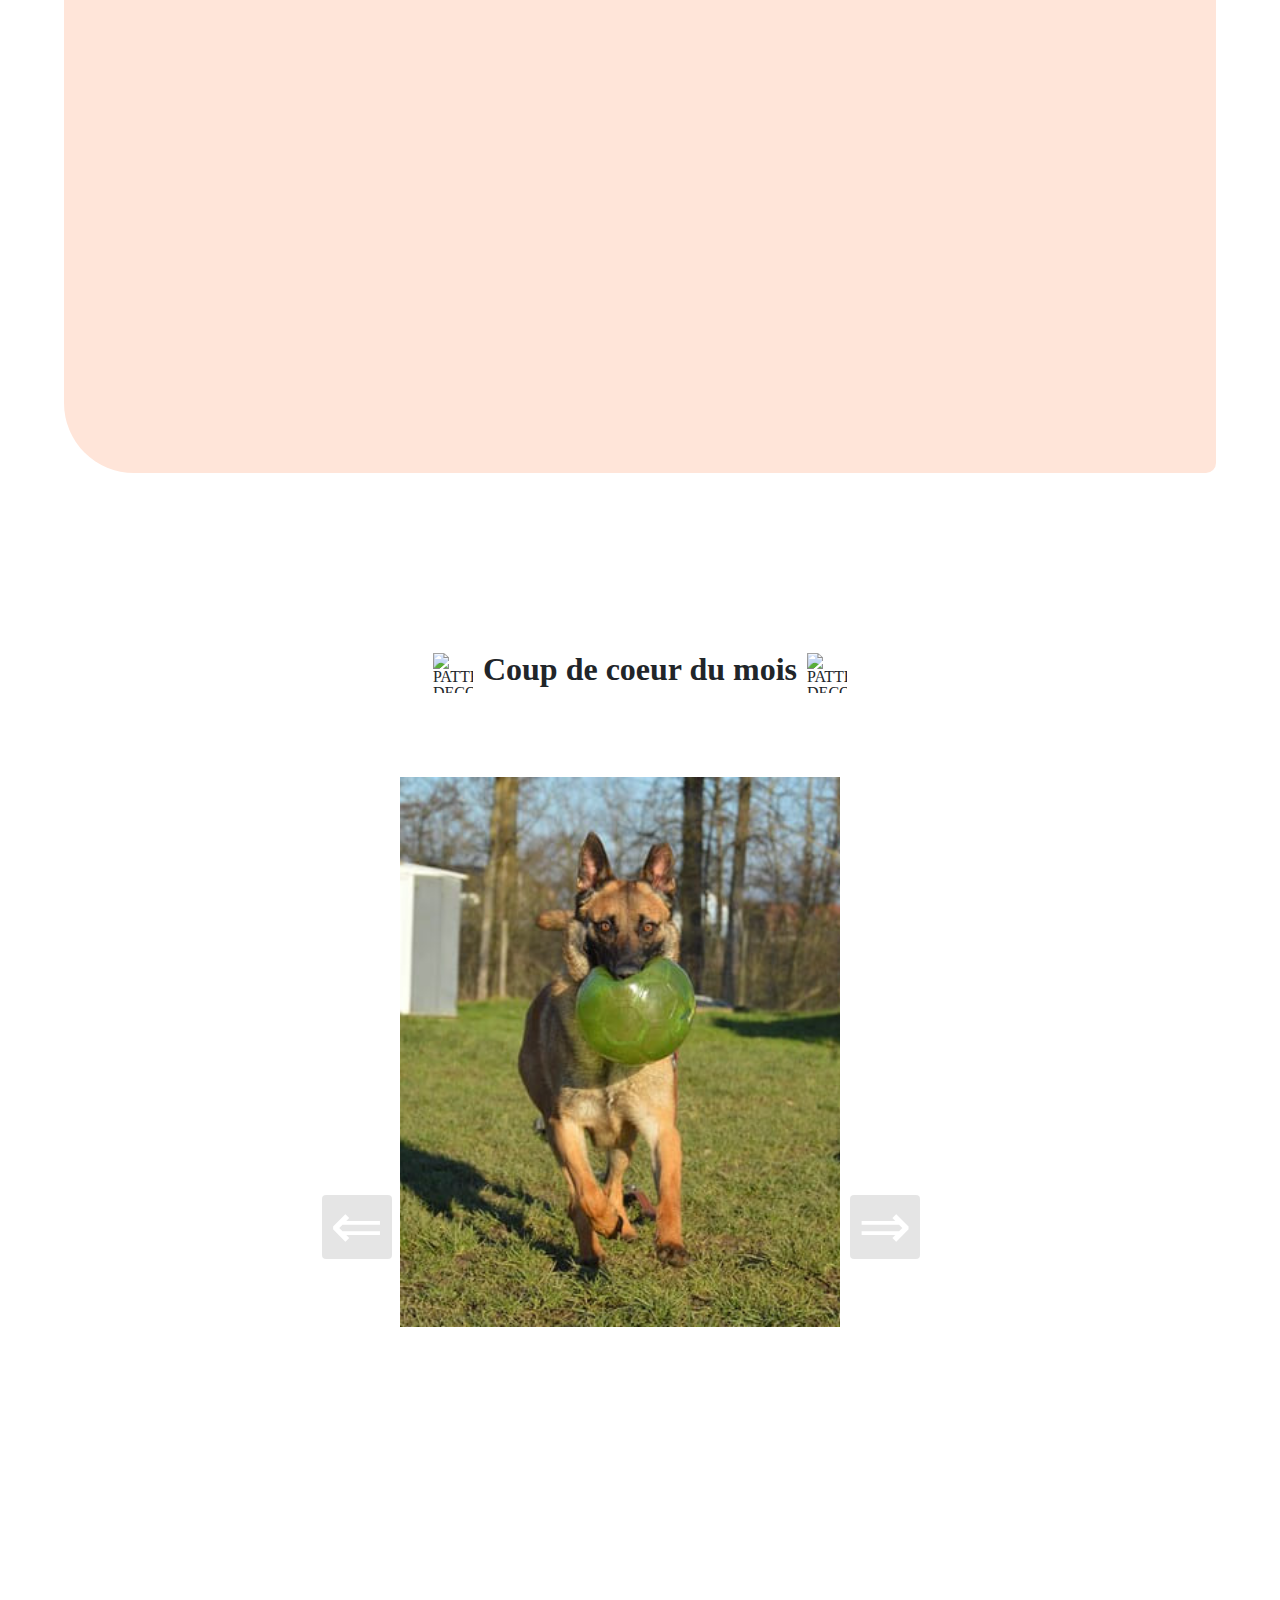
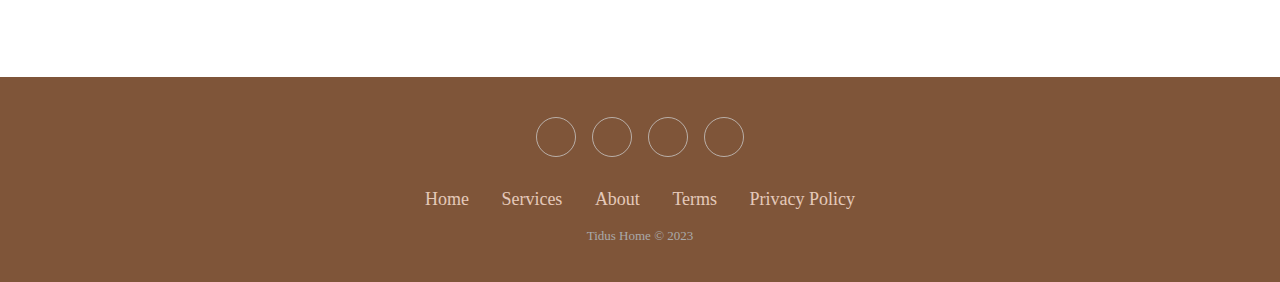
==== commit ec7f3edf: "version reponsive" ====
--- a/index.html
+++ b/index.html
@@ -1,157 +1,164 @@
 <!DOCTYPE html>
 <html lang="fr">
-  <head>
-    <meta charset="UTF-8" />
-    <meta name="viewport" content="width=device-width, initial-scale=1.0" />
-    <title>Tidus Home</title>
-    <link rel="stylesheet" href="https://cdnjs.cloudflare.com/ajax/libs/twitter-bootstrap/4.1.3/css/bootstrap.min.css">
-    <link rel="stylesheet" href="https://cdnjs.cloudflare.com/ajax/libs/ionicons/2.0.1/css/ionicons.min.css">
-   <link rel="preconnect" href="https://fonts.googleapis.com">
-    <link rel="preconnect" href="https://fonts.gstatic.com" crossorigin>
-    <link href="https://fonts.googleapis.com/css2?family=Merienda:wght@500&display=swap" rel="stylesheet">
-    <link rel="stylesheet" href="reset.css" />
-    <link rel="stylesheet" href="style.css" />
-    <script src="anim.js"></script>
-    
-    
+
+<head>
+  <meta charset="UTF-8" />
+  <meta name="viewport" content="width=device-width, initial-scale=1.0" />
+  <title>Tidus Home</title>
+  <link rel="stylesheet" href="https://cdnjs.cloudflare.com/ajax/libs/twitter-bootstrap/4.1.3/css/bootstrap.min.css">
+  <link rel="stylesheet" href="https://cdnjs.cloudflare.com/ajax/libs/ionicons/2.0.1/css/ionicons.min.css">
+  <link rel="preconnect" href="https://fonts.googleapis.com">
+  <link rel="preconnect" href="https://fonts.gstatic.com" crossorigin>
+  <link href="https://fonts.googleapis.com/css2?family=Merienda:wght@500&display=swap" rel="stylesheet">
+  <link rel="stylesheet" href="reset.css" />
+  <link rel="stylesheet" href="style.css" />
+  <script src="anim.js"></script>
 
 
-  </head>
-  <body>
-    <header>
-      <!-- BARRE DE NAV -->
-      <nav>
-        <a href="index.html">
-          <img src="Images/logonav.png" alt="Logo" id="logo" />
-        </a>
 
-        <ul>
-          <li id="home">
-            <a href="index.html">Accueil</a></li>
 
-          <li id="chien"><a href="chien.html">
+</head>
+
+<body>
+  <header>
+    <!-- BARRE DE NAV -->
+    <nav>
+      <a href="index.html">
+        <img src="Images/logonav.png" alt="Logo" id="logo" />
+      </a>
+
+      <ul>
+        <li id="home">
+          <a href="index.html">Accueil</a>
+        </li>
+
+        <li id="chien"><a href="chien.html">
             <span>Nos supers chiens</span><img src="/Images/chiennav.png" alt="Labrador" width="25px" height="25px">
-            </a></li> 
+          </a></li>
 
-          <li id="chat"> <a href="chat.html">
-           <span>Nos supers chats</span><img src="./Images/chatnav.png" alt="Labrador" width="25px" height="25px"></a></li>
-          
-           <li id="contact"><a href="contact.html">Contact</a></li>
-        </ul>
-      </nav>
-    </header>
-    <main>
-      <!-- TETE DE PAGE -->
-        <div class="background reveal">
-          <div class="titre reveal-2">
-            <h1 class="reveal-3">Tidus Home </h1>
-            <p class="ptitre reveal-4">"Faire le bien en adoptant responsablement"</p>
+        <li id="chat"> <a href="chat.html">
+            <span>Nos supers chats</span><img src="./Images/chatnav.png" alt="Labrador" width="25px" height="25px"></a>
+        </li>
+
+        <li id="contact"><a href="contact.html">Contact</a></li>
+      </ul>
+    </nav>
+  </header>
+  <main>
+    <!-- TETE DE PAGE -->
+    <div class="background reveal">
+      <div class="titre reveal-2">
+        <h1 class="reveal-3">Tidus Home </h1>
+        <p class="ptitre reveal-4">"Faire le bien en adoptant responsablement"</p>
+      </div>
+    </div>
+
+    <!-- NOTRE MISSION -->
+    <section id="partie1">
+      <div class="titreh2">
+        <img src="./Images/PATTE.png" alt="PATTE DECO" class="patte" width="40px" height="40px">
+        <h2>Notre Mission</h2>
+        <img src="./Images/PATTE.png" alt="PATTE DECO" class="patte" width="40px" height="40px">
+      </div>
+      <div class="text reveal">
+        <div class="texchienetchat reveal-2">
+          <p>
+            TIDUS Home a pour mission de sauver et de trouver des foyers aimants
+            pour nos amis à quatre pattes. Notre engagement envers le bien-être de
+            nos amis et des adoptants est au cœur de tout ce que nous faisons. Nous
+            travaillons inlassablement pour offrir une seconde chance à chaque chien
+            et chats dans le besoin.
+          </p>
+        </div>
+        <div class="chienetchat reveal-3">
+          <chat><img id="imagecouple" src="Images/chien et chat.PNG" alt="Chien et Chat" class="missionImg "
+              width="300px" height="200px" /></chat>
+        </div>
+      </div>
+    </Section>
+
+    <!-- NOTRE SERVICE -->
+    <section id="partie2">
+      <div class="titreh2">
+        <img src="./Images/PATTE.png" alt="PATTE DECO" class="patte" width="40px" height="40px">
+        <h2>Nos Services</h2>
+        <img src="./Images/PATTE.png" alt="PATTE DECO" class="patte" width="40px" height="40px">
+      </div>
+      <div class="containerorange reveal">
+        <div class=" bloc bloc1 reveal-2 ">
+          <img src="/Images/sauv.png" class="img1" width=90%>
+          <div class="sstitre1">
+            <h3>Sauvetage</h3>
+            <p>intervention pour secourir les chiens
+              maltraités, abandonnés, ou en danger</p>
           </div>
         </div>
+        <div class=" bloc bloc2 reveal-3">
+          <img src="Images/adoption.png" alt="" class="img2" width=90%>
+          <div class="sstitre2">
+            <h3>Adoption Responsable</h3>
+            <p>Offrir une chance à un animal qui
+              a besoin de vous et vous de lui</p>
+          </div>
+        </div>
+        <div class="bloc bloc3 reveal-4">
+          <img src="Images/conseil.png" alt="" class="img3">
+          <div class="sstitre3">
+            <h3>Conseils et suivis</h3>
+            <p>Planification des examens réguliers et discuter de toute préoccupation</p>
+          </div>
+        </div>
+      </div>
+    </Section>
 
-        <!-- NOTRE MISSION -->
-      <section id="partie1"> 
-        <div class="titreh2">
-          <img src="./Images/PATTE.png" alt="PATTE DECO" class="patte" width= "40px" height="40px">
-            <h2>Notre Mission</h2>
-            <img src="./Images/PATTE.png" alt="PATTE DECO" class="patte" width= "40px" height="40px">
-        </div>
-          <div class="text reveal">
-            <div class="texchienetchat reveal-2">
-              <p>
-                TIDUS Home a pour mission de sauver et de trouver des foyers aimants
-                pour nos amis à quatre pattes. Notre engagement envers le bien-être de
-                nos amis et des adoptants est au cœur de tout ce que nous faisons. Nous
-                travaillons inlassablement pour offrir une seconde chance à chaque chien
-                et chats dans le besoin.
-              </p>
-            </div>
-            <div class="chienetchat reveal-3">
-              <chat><img src="Images/chien et chat.PNG" alt="Chien et Chat" class="missionImg " width="400px"
-                height="300px" /></chat>
-            </div>
-          </div>
-      </Section>
+    <!-- BIENVENUE Partie 3-->
 
-      <!-- NOTRE SERVICE -->
-      <section id="partie2">
-        <div class="titreh2">
-          <img src="./Images/PATTE.png" alt="PATTE DECO" class="patte" width= "40px" height="40px">
-            <h2>Nos Services</h2>
-            <img src="./Images/PATTE.png" alt="PATTE DECO" class="patte" width= "40px" height="40px">
-        </div>
-          <div class="containerorange reveal">
-            <div class="bloc1 reveal-2 ">
-              <img src="/Images/sauv.png" class="img1" width=90%>
-              <div class="sstitre1">
-                <h3>Sauvetage</h3>
-                 <p>intervention pour secourir les chiens
-                maltraités, abandonnés, ou en danger</p>
-              </div>   
-            </div>
-            <div class="bloc2 reveal-3">
-              <img src="Images/adoption.png" alt="" class="img2" width=90%>
-              <div class="sstitre2">
-                <h3>Adoption Responsable</h3>
-                 <p>Offrir une chance à un animal qui
-                  a besoin de vous et vous de lui</p>
-              </div>
-            </div>
-            <div class="bloc3 reveal-4">
-              <img src="Images/conseil.png" alt="" class="img3">
-              <div class="sstitre3">
-                <h3>Conseils et suivis</h3>
-                 <p>Planification des examens réguliers et  discuter de toute préoccupation</p>
-              </div>
-           </div>
-          </div>
-       </Section>
+    <section aria-label="Newest Photos" class="partie3">
+      <div class="titreh2">
+        <img src="./Images/PATTE.png" alt="PATTE DECO" class="patte" width="40px" height="40px">
+        <h2>Coup de coeur du mois</h2>
+        <img src="./Images/PATTE.png" alt="PATTE DECO" class="patte" width="40px" height="40px">
+      </div>
+      <div class="carousel" data-carousel>
+        <button class="carousel-button prev" data-carousel-button="prev">&#8656;</button>
+        <button class="carousel-button next" data-carousel-button="next">&#8658;</button>
+        <ul data-slides>
+          <li class="slide" data-active>
+            <img src="./images/DIESEL.jpg " alt="Nature Image #1">
+          </li>
+          <li class="slide">
+            <img src="./images/galaxie.jpg" alt="Nature Image #2">
+          </li>
+          <li class="slide">
+            <img src="./images/ELSA.jpg " alt="Nature Image #3">
+          </li>
+        </ul>
+      </div>
+    </section>
+  </main>
 
-        <!-- BIENVENUE Partie 3-->
-        
-        <section aria-label="Newest Photos" class="partie3">
-          <div class="titreh2">
-            <img src="./Images/PATTE.png" alt="PATTE DECO" class="patte" width= "40px" height="40px">
-              <h2>Coup de coeur du mois</h2>
-              <img src="./Images/PATTE.png" alt="PATTE DECO" class="patte" width= "40px" height="40px">
-          </div>
-          <div class="carousel" data-carousel>
-            <button class="carousel-button prev" data-carousel-button="prev">&#8656;</button>
-            <button class="carousel-button next" data-carousel-button="next">&#8658;</button>
-            <ul data-slides>
-              <li class="slide" data-active>
-                <img src="./images/DIESEL.jpg "alt="Nature Image #1">
-              </li>
-              <li class="slide">
-                <img src="./images/galaxie.jpg" alt="Nature Image #2">
-              </li>
-              <li class="slide">
-                <img src="./images/ELSA.jpg "alt="Nature Image #3">
-              </li>
-            </ul>
-          </div>
-        </section>
-    </main>
+  <!-- FOOTER -->
+  <section class="partie4">
+    <footer>
+      <div class="social"><a href="#"><i class="icon ion-social-instagram"></i></a><a href="#"><i
+            class="icon ion-social-snapchat"></i></a><a href="#"><i class="icon ion-social-twitter"></i></a><a
+          href="#"><i class="icon ion-social-facebook"></i></a></div>
+      <ul class="list-inline">
+        <li class="list-inline-item"><a href="#">Home</a></li>
+        <li class="list-inline-item"><a href="#">Services</a></li>
+        <li class="list-inline-item"><a href="#">About</a></li>
+        <li class="list-inline-item"><a href="#">Terms</a></li>
+        <li class="list-inline-item"><a href="#">Privacy Policy</a></li>
+      </ul>
+      <p class="copyright">Tidus Home © 2023</p>
+    </footer>
+  </section>
+  </div>
 
-      <!-- FOOTER -->
-      <section class="partie4">
-        <footer>
-          <div class="social"><a href="#"><i class="icon ion-social-instagram"></i></a><a href="#"><i class="icon ion-social-snapchat"></i></a><a href="#"><i class="icon ion-social-twitter"></i></a><a href="#"><i class="icon ion-social-facebook"></i></a></div>
-          <ul class="list-inline">
-              <li class="list-inline-item"><a href="#">Home</a></li>
-              <li class="list-inline-item"><a href="#">Services</a></li>
-              <li class="list-inline-item"><a href="#">About</a></li>
-              <li class="list-inline-item"><a href="#">Terms</a></li>
-              <li class="list-inline-item"><a href="#">Privacy Policy</a></li>
-          </ul>
-          <p class="copyright">Tidus Home © 2023</p>
-            </footer>
-      </section>
-</div>
+  <script src="script.js"></script>
+  <script src="https://cdnjs.cloudflare.com/ajax/libs/jquery/3.2.1/jquery.min.js"></script>
+  <script src="https://cdnjs.cloudflare.com/ajax/libs/twitter-bootstrap/4.1.3/js/bootstrap.bundle.min.js"></script>
 
-<script src="script.js"></script>
-<script src="https://cdnjs.cloudflare.com/ajax/libs/jquery/3.2.1/jquery.min.js"></script>
-<script src="https://cdnjs.cloudflare.com/ajax/libs/twitter-bootstrap/4.1.3/js/bootstrap.bundle.min.js"></script>
+</body>
 
- </body>
 </html>--- a/style.css
+++ b/style.css
@@ -78,9 +78,11 @@
   padding-top: 5.5rem;
   font-size: 2.5rem;
   box-shadow: 5px 5px rgba(239, 135, 29, 1);
-  position: relative;  
-}
-
+  position: relative;
+  
+  
+  
+}
 main .titre h1 {
   color: var(--marron);
   text-shadow: 5px 1px beige;
@@ -164,6 +166,7 @@
   justify-content: space-between;
   gap: 50px;
   padding-right: 8rem;
+  overflow: hidden;
 }
 
 #partie2 .bloc1 .bloc2 .bloc3 {
@@ -281,13 +284,13 @@
   opacity: 0;
   transition: 200ms opacity ease-in-out;
   transition-delay: 200ms;
-  margin-left: 350px;
+  margin-left: 400px;
 }
 
 .slide > img {
   display: block;
-  width: 75%;
-  height: 75%;
+  width: 50%;
+  height: 50%;
   object-fit: cover;
   object-position: center;
 }
@@ -326,11 +329,11 @@
 }
 
 .carousel-button.prev {
-  left: 1rem;
+  left: 4.5rem;
 }
 
 .carousel-button.next {
-  right: 1rem;
+  right: 10rem;
 }
 
 .slide {
@@ -389,3 +392,208 @@
   color: #aaa;
   margin-bottom: 0;
 }
+
+
+/* RESPONSIVE */
+
+@media screen and (max-width: 426px) {
+   nav {
+    display: none;
+  }
+ 
+  
+  header {
+    background-color: #7F5539;
+    width: 100vw;
+    height: 80px;
+  }
+  img#logomobile {
+    width: 80px;
+    height: 80px;
+  }
+  .bx {
+    font-size: 3rem;
+    margin-left: 40%;
+  }
+
+  main .background {
+    background-image: url(/Images/titre.jpg);
+    position: relative;
+    height: 300px;
+    min-height: 10vh;
+      }
+      main .titre {
+          width: 90%;
+          margin-left: 34%;}
+
+  main .titre h1 {
+  margin-top: -4.5rem;
+  margin-left: 50vw;
+  }
+  main h1.reveal-3{
+    font-size: 1rem;
+    margin-left: 12vw;
+  }
+  main p.ptitre.reveal-4 {
+    font-size: 0.8rem;
+  }
+  
+
+  /* NOTRE MISSION */
+  .titreh2 {
+    display: flex;
+    flex-direction: row;
+    justify-content: center;
+    text-align: center;
+    gap: 10px;
+    padding: 20px;
+    
+   }
+   #partie1 .titreh2 .patte {
+    margin-top: -10px ;
+   /* padding-bottom: 10px; */
+   }
+   
+  h2 {
+    font-size: 1rem;}
+
+  #partie1{
+    margin: 10px;
+      }
+  #partie1 .text{
+    display: flex;
+    flex-direction: column;
+    justify-content: space-between;
+    align-items : center;
+    padding-right: 2rem;
+    padding-left: 2rem;
+  }
+  #partie1 p {
+    padding-left: 2rem;
+    margin-top: 2rem;
+    line-height: 2rem;
+    font-size: 15px;
+  }
+  #partie2 h2 {
+    margin-bottom: 5%;
+    }
+  #partie2 .containerorange {
+    width: 90%;
+    max-height: 100%;
+    padding-top: 10px;
+    display: flex;
+    flex-direction: column;
+    justify-content: center;
+    align-items: center;
+    gap: 10px;
+    padding-right: 0rem;
+  }
+
+  #partie2 .containerorange .bloc {
+    display: flex;
+    flex-direction: column;
+    align-items: center;
+    justify-content: center;
+    overflow: hidden;
+   
+  }
+
+  #partie2 .bloc1 .img1 {
+    width: 50%;
+    
+  }
+
+  #partie2 .bloc2 .img2 {
+    width: 50%;
+    height: 60%;
+    padding-top: 0x;
+    margin-top: 0px;
+  }
+
+  #partie2 .bloc3 .img3 {
+    width: 30%;
+    height: 65%;
+    margin-left: 20px;
+    margin-top: 0px;
+  }
+
+  #partie2 .sstitre1 {
+    width: 80%;
+    height: 60%;
+    margin: auto;
+    padding-top: .7rem;
+  }
+  #partie2 .sstitre2 {
+    width: 80%;
+    height: 60%;
+    margin: auto;
+    padding-top: .7rem;
+  }
+  #partie2 .sstitre3 {
+    width: 80%;
+    height: 60%;
+    margin: auto;
+    padding-top: .1rem;
+  }
+  #partie2 h3 {
+    
+    font-size: 1rem;
+    
+  }
+  #partie2 p {
+    line-height: .7rem;
+    font-size: .8rem;
+  }
+
+  /* #PARTIE 3 */
+
+
+  .partie3 {
+    .slide > img {
+      display: block;
+      width: 50%;
+    height: 40%;
+      object-fit: cover;
+      object-position: center;
+    }
+    
+    
+    .carousel-button {
+      position: absolute;
+      z-index: 2;
+      background: none;
+      border: none;
+      font-size: 4rem;
+      top: 50%;
+      transform: translateY(-50%);
+      color: rgba(255, 255, 255, 0.988);
+      cursor: pointer;
+      border-radius: 0.25rem;
+      padding: 0 0.5rem;
+      background-color: rgba(0, 0, 0, 0.1);
+      margin: 0px 200px 250px 250px;
+      margin-top: 0;
+    }
+    
+    
+    .carousel-button.prev {
+      left: 1rem;
+    }
+    
+    .carousel-button.next {
+      right: 4rem;
+    }
+    
+    .slide {
+      margin-bottom: -200px;
+    }
+    .slide {
+      margin-left: 120px;
+    }
+  
+}
+}
+
+
+
+
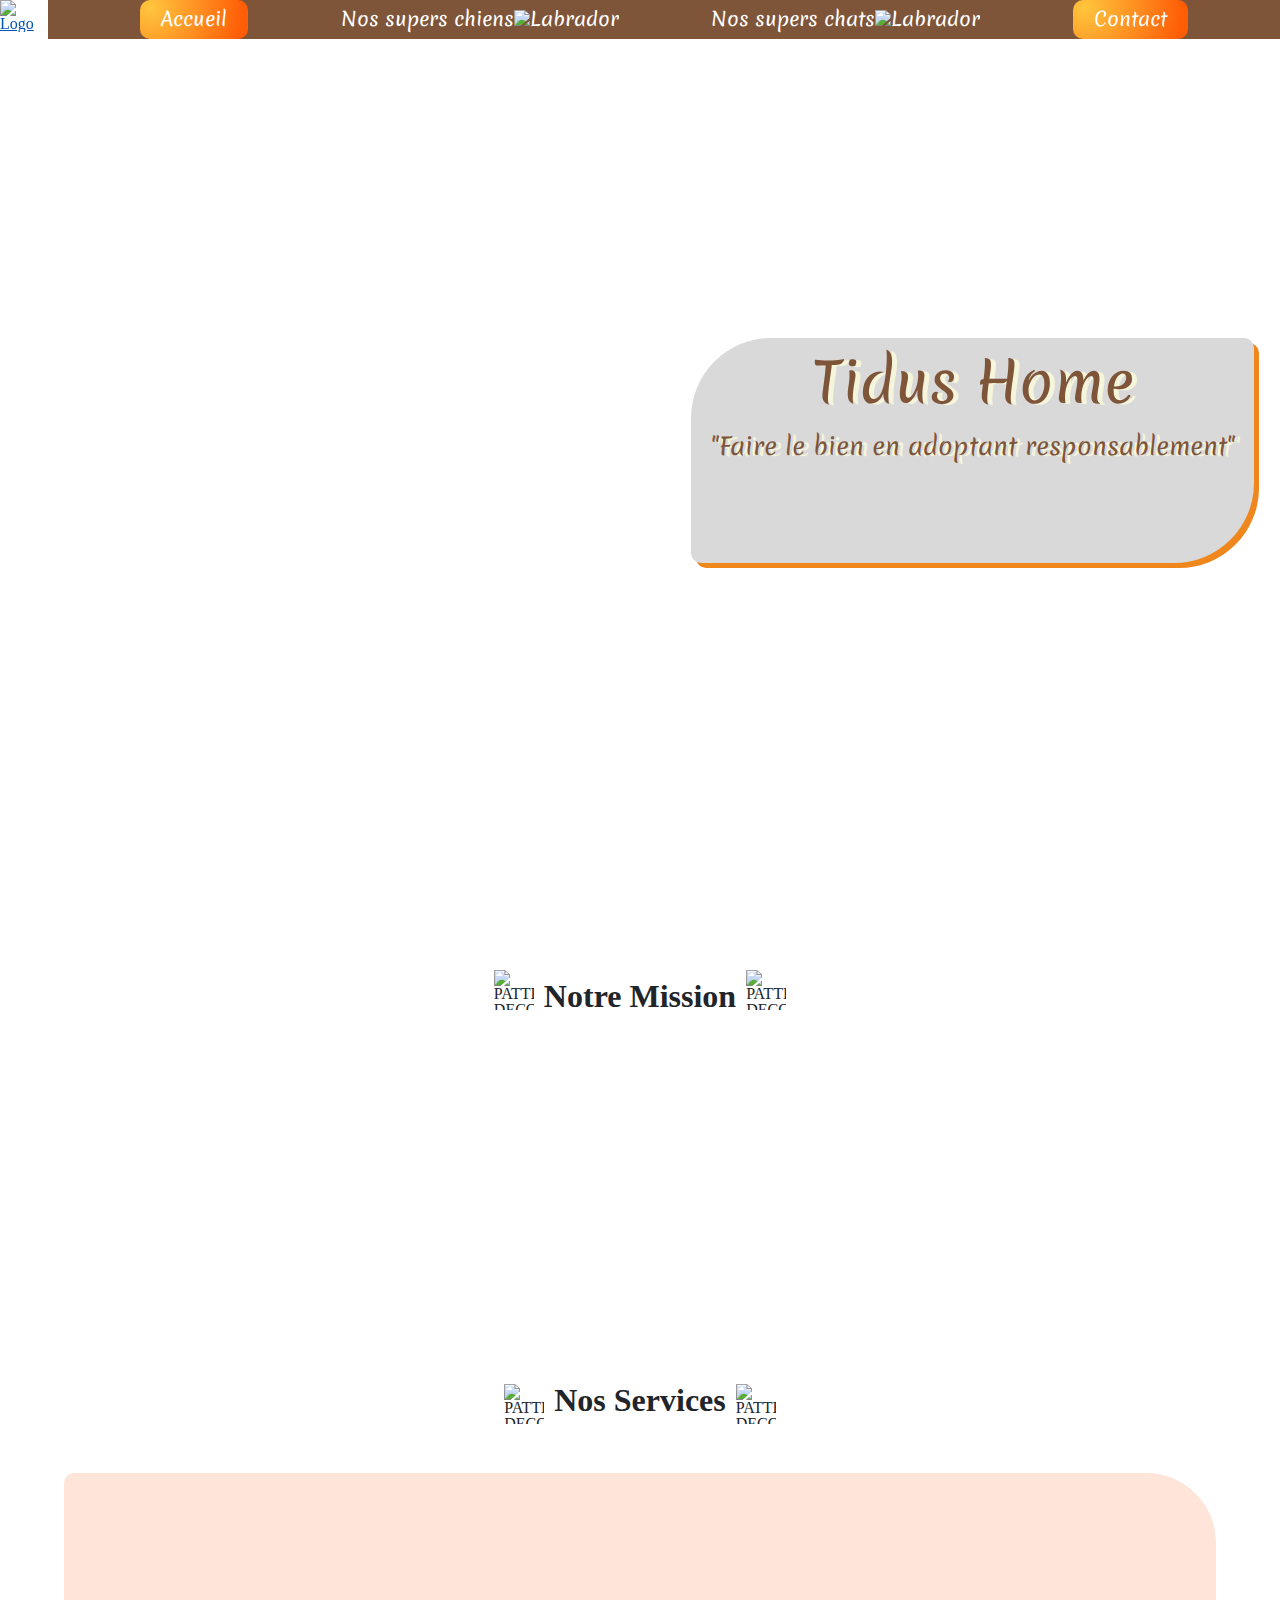
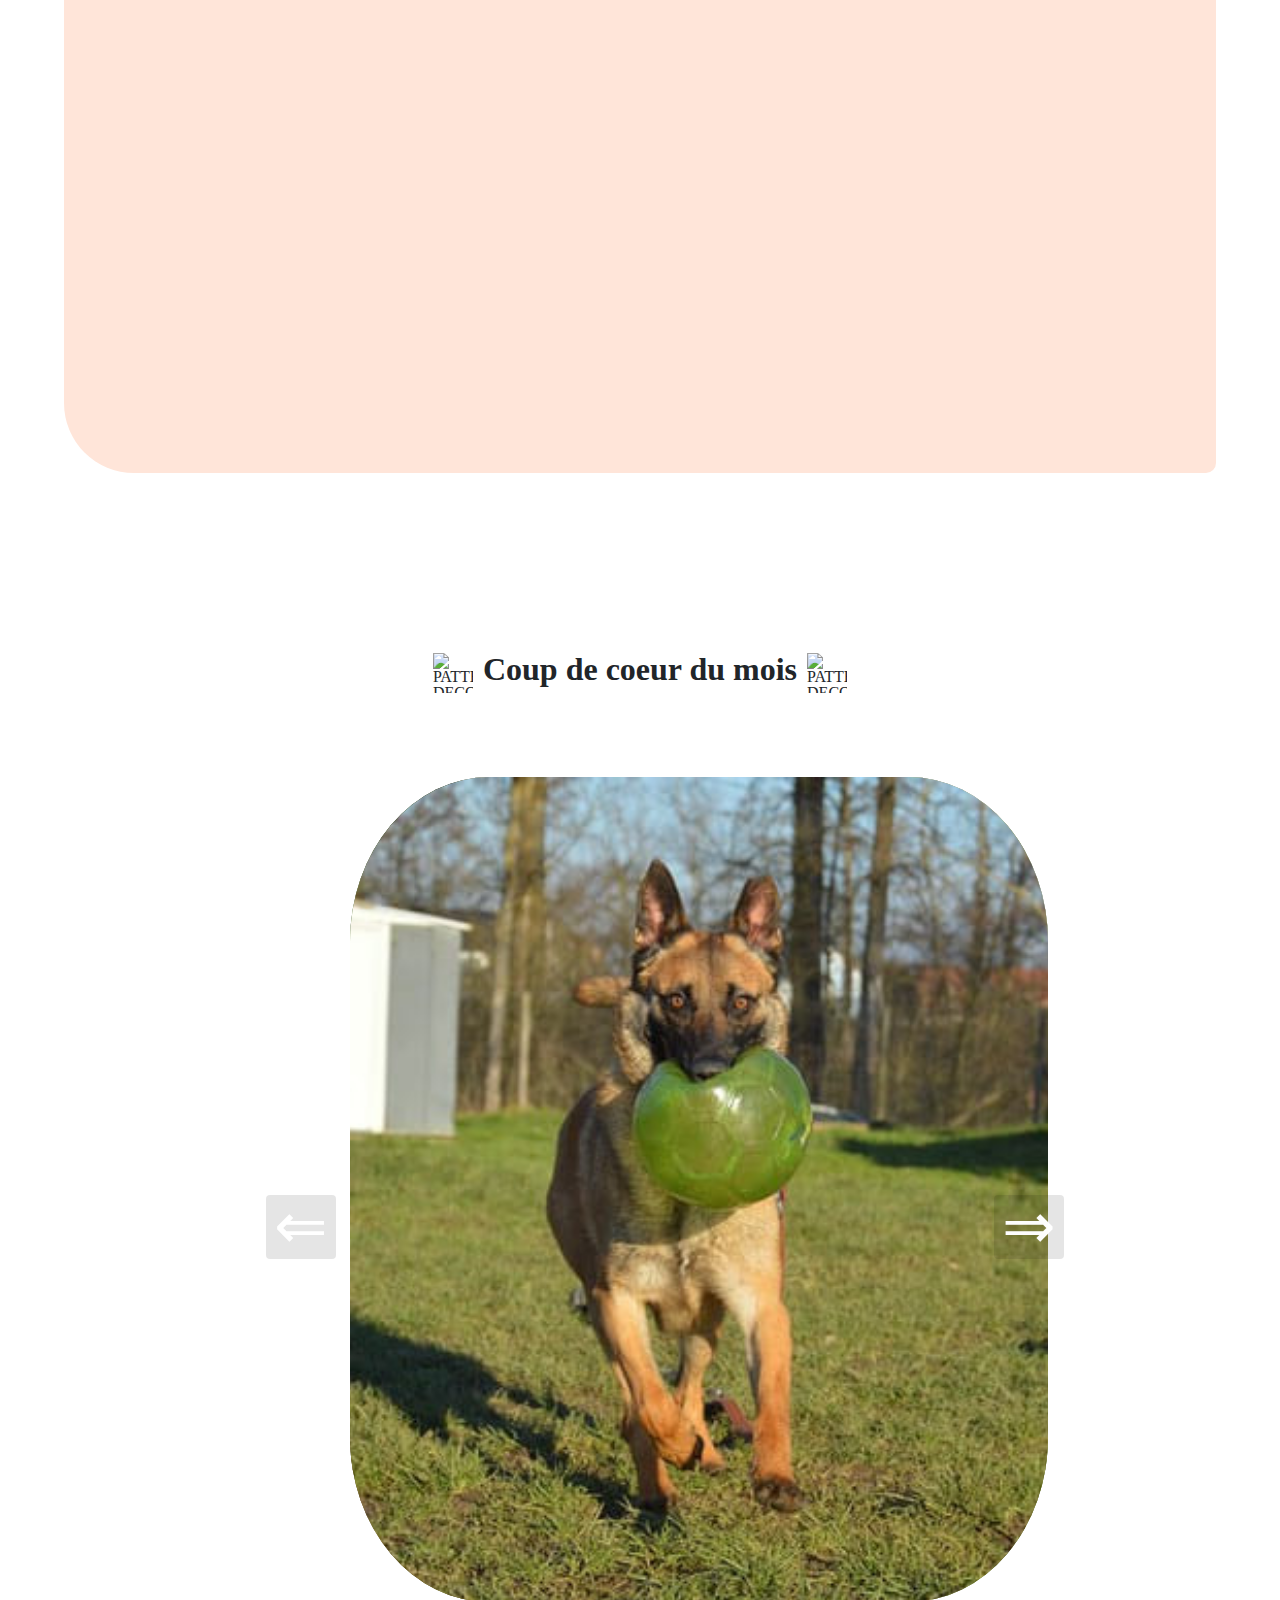
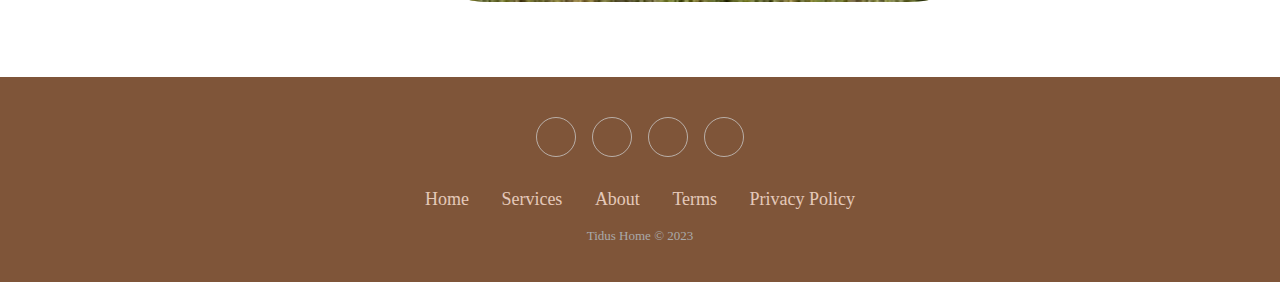
==== commit 7fa9f9ac: "test" ====
--- a/index.html
+++ b/index.html
@@ -1,164 +1,157 @@
 <!DOCTYPE html>
 <html lang="fr">
-
-<head>
-  <meta charset="UTF-8" />
-  <meta name="viewport" content="width=device-width, initial-scale=1.0" />
-  <title>Tidus Home</title>
-  <link rel="stylesheet" href="https://cdnjs.cloudflare.com/ajax/libs/twitter-bootstrap/4.1.3/css/bootstrap.min.css">
-  <link rel="stylesheet" href="https://cdnjs.cloudflare.com/ajax/libs/ionicons/2.0.1/css/ionicons.min.css">
-  <link rel="preconnect" href="https://fonts.googleapis.com">
-  <link rel="preconnect" href="https://fonts.gstatic.com" crossorigin>
-  <link href="https://fonts.googleapis.com/css2?family=Merienda:wght@500&display=swap" rel="stylesheet">
-  <link rel="stylesheet" href="reset.css" />
-  <link rel="stylesheet" href="style.css" />
-  <script src="anim.js"></script>
+  <head>
+    <meta charset="UTF-8" />
+    <meta name="viewport" content="width=device-width, initial-scale=1.0" />
+    <title>Tidus Home</title>
+    <link rel="stylesheet" href="https://cdnjs.cloudflare.com/ajax/libs/twitter-bootstrap/4.1.3/css/bootstrap.min.css">
+    <link rel="stylesheet" href="https://cdnjs.cloudflare.com/ajax/libs/ionicons/2.0.1/css/ionicons.min.css">
+   <link rel="preconnect" href="https://fonts.googleapis.com">
+    <link rel="preconnect" href="https://fonts.gstatic.com" crossorigin>
+    <link href="https://fonts.googleapis.com/css2?family=Merienda:wght@500&display=swap" rel="stylesheet">
+    <link rel="stylesheet" href="reset.css" />
+    <link rel="stylesheet" href="style.css" />
+    <script src="anim.js"></script>
+    
+    
 
 
+  </head>
+  <body>
+    <header>
+      <!-- BARRE DE NAV -->
+      <nav>
+        <a href="index.html">
+          <img src="Images/logonav.png" alt="Logo" id="logo" />
+        </a>
 
+        <ul>
+          <li id="home">
+            <a href="index.html">Accueil</a></li>
 
-</head>
+          <li id="chien"><a href="chien.html">
+            <span>Nos supers chiens</span><img src="/Images/chiennav.png" alt="Labrador" width="25px" height="25px">
+            </a></li> 
 
-<body>
-  <header>
-    <!-- BARRE DE NAV -->
-    <nav>
-      <a href="index.html">
-        <img src="Images/logonav.png" alt="Logo" id="logo" />
-      </a>
-
-      <ul>
-        <li id="home">
-          <a href="index.html">Accueil</a>
-        </li>
-
-        <li id="chien"><a href="chien.html">
-            <span>Nos supers chiens</span><img src="/Images/chiennav.png" alt="Labrador" width="25px" height="25px">
-          </a></li>
-
-        <li id="chat"> <a href="chat.html">
-            <span>Nos supers chats</span><img src="./Images/chatnav.png" alt="Labrador" width="25px" height="25px"></a>
-        </li>
-
-        <li id="contact"><a href="contact.html">Contact</a></li>
-      </ul>
-    </nav>
-  </header>
-  <main>
-    <!-- TETE DE PAGE -->
-    <div class="background reveal">
-      <div class="titre reveal-2">
-        <h1 class="reveal-3">Tidus Home </h1>
-        <p class="ptitre reveal-4">"Faire le bien en adoptant responsablement"</p>
-      </div>
-    </div>
-
-    <!-- NOTRE MISSION -->
-    <section id="partie1">
-      <div class="titreh2">
-        <img src="./Images/PATTE.png" alt="PATTE DECO" class="patte" width="40px" height="40px">
-        <h2>Notre Mission</h2>
-        <img src="./Images/PATTE.png" alt="PATTE DECO" class="patte" width="40px" height="40px">
-      </div>
-      <div class="text reveal">
-        <div class="texchienetchat reveal-2">
-          <p>
-            TIDUS Home a pour mission de sauver et de trouver des foyers aimants
-            pour nos amis à quatre pattes. Notre engagement envers le bien-être de
-            nos amis et des adoptants est au cœur de tout ce que nous faisons. Nous
-            travaillons inlassablement pour offrir une seconde chance à chaque chien
-            et chats dans le besoin.
-          </p>
-        </div>
-        <div class="chienetchat reveal-3">
-          <chat><img id="imagecouple" src="Images/chien et chat.PNG" alt="Chien et Chat" class="missionImg "
-              width="300px" height="200px" /></chat>
-        </div>
-      </div>
-    </Section>
-
-    <!-- NOTRE SERVICE -->
-    <section id="partie2">
-      <div class="titreh2">
-        <img src="./Images/PATTE.png" alt="PATTE DECO" class="patte" width="40px" height="40px">
-        <h2>Nos Services</h2>
-        <img src="./Images/PATTE.png" alt="PATTE DECO" class="patte" width="40px" height="40px">
-      </div>
-      <div class="containerorange reveal">
-        <div class=" bloc bloc1 reveal-2 ">
-          <img src="/Images/sauv.png" class="img1" width=90%>
-          <div class="sstitre1">
-            <h3>Sauvetage</h3>
-            <p>intervention pour secourir les chiens
-              maltraités, abandonnés, ou en danger</p>
+          <li id="chat"> <a href="chat.html">
+           <span>Nos supers chats</span><img src="./Images/chatnav.png" alt="Labrador" width="25px" height="25px"></a></li>
+          
+           <li id="contact"><a href="contact.html">Contact</a></li>
+        </ul>
+      </nav>
+    </header>
+    <main>
+      <!-- TETE DE PAGE -->
+        <div class="background reveal">
+          <div class="titre reveal-2">
+            <h1 class="reveal-3">Tidus Home </h1>
+            <p class="ptitre reveal-4">"Faire le bien en adoptant responsablement"</p>
           </div>
         </div>
-        <div class=" bloc bloc2 reveal-3">
-          <img src="Images/adoption.png" alt="" class="img2" width=90%>
-          <div class="sstitre2">
-            <h3>Adoption Responsable</h3>
-            <p>Offrir une chance à un animal qui
-              a besoin de vous et vous de lui</p>
+
+        <!-- NOTRE MISSION -->
+      <section id="partie1"> 
+        <div class="titreh2">
+          <img src="./Images/PATTE.png" alt="PATTE DECO" class="patte" width= "40px" height="40px">
+            <h2>Notre Mission</h2>
+            <img src="./Images/PATTE.png" alt="PATTE DECO" class="patte" width= "40px" height="40px">
+        </div>
+          <div class="text reveal">
+            <div class="texchienetchat reveal-2">
+              <p>
+                TIDUS Home a pour mission de sauver et de trouver des foyers aimants
+                pour nos amis à quatre pattes. Notre engagement envers le bien-être de
+                nos amis et des adoptants est au cœur de tout ce que nous faisons. Nous
+                travaillons inlassablement pour offrir une seconde chance à chaque chien
+                et chats dans le besoin.
+              </p>
+            </div>
+            <div class="chienetchat reveal-3">
+              <chat><img id="chienetchat" src="Images/chien et chat.PNG" alt="Chien et Chat" class="missionImg " width="400px"
+                height="300px" /></chat>
+            </div>
           </div>
+      </Section>
+
+      <!-- NOTRE SERVICE -->
+      <section id="partie2">
+        <div class="titreh2">
+          <img src="./Images/PATTE.png" alt="PATTE DECO" class="patte" width= "40px" height="40px">
+            <h2>Nos Services</h2>
+            <img src="./Images/PATTE.png" alt="PATTE DECO" class="patte" width= "40px" height="40px">
         </div>
-        <div class="bloc bloc3 reveal-4">
-          <img src="Images/conseil.png" alt="" class="img3">
-          <div class="sstitre3">
-            <h3>Conseils et suivis</h3>
-            <p>Planification des examens réguliers et discuter de toute préoccupation</p>
+          <div class="containerorange reveal">
+            <div class="bloc1 reveal-2 ">
+              <img src="/Images/sauv.png" class="img1" width=90%>
+              <div class="sstitre1">
+                <h3>Sauvetage</h3>
+                 <p>intervention pour secourir les chiens
+                maltraités, abandonnés, ou en danger</p>
+              </div>   
+            </div>
+            <div class="bloc2 reveal-3">
+              <img src="Images/adoption.png" alt="" class="img2" width=90%>
+              <div class="sstitre2">
+                <h3>Adoption Responsable</h3>
+                 <p>Offrir une chance à un animal qui
+                  a besoin de vous et vous de lui</p>
+              </div>
+            </div>
+            <div class="bloc3 reveal-4">
+              <img src="Images/conseil.png" alt="" class="img3">
+              <div class="sstitre3">
+                <h3>Conseils et suivis</h3>
+                 <p>Planification des examens réguliers et  discuter de toute préoccupation</p>
+              </div>
+           </div>
           </div>
-        </div>
-      </div>
-    </Section>
+       </Section>
 
-    <!-- BIENVENUE Partie 3-->
+        <!-- BIENVENUE Partie 3-->
+        
+        <section aria-label="Newest Photos" class="partie3">
+          <div class="titreh2">
+            <img src="./Images/PATTE.png" alt="PATTE DECO" class="patte" width= "40px" height="40px">
+              <h2>Coup de coeur du mois</h2>
+              <img src="./Images/PATTE.png" alt="PATTE DECO" class="patte" width= "40px" height="40px">
+          </div>
+          <div class="carousel" data-carousel>
+            <button class="carousel-button prev" data-carousel-button="prev">&#8656;</button>
+            <button class="carousel-button next" data-carousel-button="next">&#8658;</button>
+            <ul data-slides>
+              <li class="slide" data-active>
+                <img src="./images/DIESEL.jpg "alt="Nature Image #1">
+              </li>
+              <li class="slide">
+                <img src="./images/galaxie.jpg" alt="Nature Image #2">
+              </li>
+              <li class="slide">
+                <img src="./images/ELSA.jpg "alt="Nature Image #3">
+              </li>
+            </ul>
+          </div>
+        </section>
+    </main>
 
-    <section aria-label="Newest Photos" class="partie3">
-      <div class="titreh2">
-        <img src="./Images/PATTE.png" alt="PATTE DECO" class="patte" width="40px" height="40px">
-        <h2>Coup de coeur du mois</h2>
-        <img src="./Images/PATTE.png" alt="PATTE DECO" class="patte" width="40px" height="40px">
-      </div>
-      <div class="carousel" data-carousel>
-        <button class="carousel-button prev" data-carousel-button="prev">&#8656;</button>
-        <button class="carousel-button next" data-carousel-button="next">&#8658;</button>
-        <ul data-slides>
-          <li class="slide" data-active>
-            <img src="./images/DIESEL.jpg " alt="Nature Image #1">
-          </li>
-          <li class="slide">
-            <img src="./images/galaxie.jpg" alt="Nature Image #2">
-          </li>
-          <li class="slide">
-            <img src="./images/ELSA.jpg " alt="Nature Image #3">
-          </li>
-        </ul>
-      </div>
-    </section>
-  </main>
+      <!-- FOOTER -->
+      <section class="partie4">
+        <footer>
+          <div class="social"><a href="#"><i class="icon ion-social-instagram"></i></a><a href="#"><i class="icon ion-social-snapchat"></i></a><a href="#"><i class="icon ion-social-twitter"></i></a><a href="#"><i class="icon ion-social-facebook"></i></a></div>
+          <ul class="list-inline">
+              <li class="list-inline-item"><a href="#">Home</a></li>
+              <li class="list-inline-item"><a href="#">Services</a></li>
+              <li class="list-inline-item"><a href="#">About</a></li>
+              <li class="list-inline-item"><a href="#">Terms</a></li>
+              <li class="list-inline-item"><a href="#">Privacy Policy</a></li>
+          </ul>
+          <p class="copyright">Tidus Home © 2023</p>
+            </footer>
+      </section>
+</div>
 
-  <!-- FOOTER -->
-  <section class="partie4">
-    <footer>
-      <div class="social"><a href="#"><i class="icon ion-social-instagram"></i></a><a href="#"><i
-            class="icon ion-social-snapchat"></i></a><a href="#"><i class="icon ion-social-twitter"></i></a><a
-          href="#"><i class="icon ion-social-facebook"></i></a></div>
-      <ul class="list-inline">
-        <li class="list-inline-item"><a href="#">Home</a></li>
-        <li class="list-inline-item"><a href="#">Services</a></li>
-        <li class="list-inline-item"><a href="#">About</a></li>
-        <li class="list-inline-item"><a href="#">Terms</a></li>
-        <li class="list-inline-item"><a href="#">Privacy Policy</a></li>
-      </ul>
-      <p class="copyright">Tidus Home © 2023</p>
-    </footer>
-  </section>
-  </div>
+<script src="script.js"></script>
+<script src="https://cdnjs.cloudflare.com/ajax/libs/jquery/3.2.1/jquery.min.js"></script>
+<script src="https://cdnjs.cloudflare.com/ajax/libs/twitter-bootstrap/4.1.3/js/bootstrap.bundle.min.js"></script>
 
-  <script src="script.js"></script>
-  <script src="https://cdnjs.cloudflare.com/ajax/libs/jquery/3.2.1/jquery.min.js"></script>
-  <script src="https://cdnjs.cloudflare.com/ajax/libs/twitter-bootstrap/4.1.3/js/bootstrap.bundle.min.js"></script>
-
-</body>
-
+ </body>
 </html>--- a/style.css
+++ b/style.css
@@ -166,7 +166,6 @@
   justify-content: space-between;
   gap: 50px;
   padding-right: 8rem;
-  overflow: hidden;
 }
 
 #partie2 .bloc1 .bloc2 .bloc3 {
@@ -281,16 +280,17 @@
 .slide {
   position: absolute;
   inset: 0;
-  opacity: 0;
+  opacity:5;
   transition: 200ms opacity ease-in-out;
   transition-delay: 200ms;
-  margin-left: 400px;
+  margin-left: 350px;
 }
 
 .slide > img {
+  border-radius: 20% 20% 20% 20%;
   display: block;
-  width: 50%;
-  height: 50%;
+  width: 75%;
+  height: 75%;
   object-fit: cover;
   object-position: center;
 }
@@ -298,7 +298,7 @@
 .slide[data-active] {
   opacity: 1;
   z-index: 1;
-  transition-delay: 0ms; 
+  transition-delay: 800ms; 
 }
 
 .carousel-button {
@@ -329,11 +329,11 @@
 }
 
 .carousel-button.prev {
-  left: 4.5rem;
+  left: 1rem;
 }
 
 .carousel-button.next {
-  right: 10rem;
+  right: 1rem;
 }
 
 .slide {
@@ -392,16 +392,25 @@
   color: #aaa;
   margin-bottom: 0;
 }
-
-
-/* RESPONSIVE */
-
-@media screen and (max-width: 426px) {
-   nav {
+ /* Media  */
+
+ @media screen and (max-width: 426px) {
+  nav {
     display: none;
   }
- 
-  
+  #nav-mobile img {
+    width: 50px;
+    height: 50px;
+  }
+  header #nav-mobile {
+    display: flex;
+    justify-content: flex-start;
+    align-items: center;
+    background-color: #7F5539;
+    width: 100%;
+    font-size: 1.2rem;
+    font-family: "Merienda";
+  }
   header {
     background-color: #7F5539;
     width: 100vw;
@@ -415,31 +424,41 @@
     font-size: 3rem;
     margin-left: 40%;
   }
-
-  main .background {
-    background-image: url(/Images/titre.jpg);
+  main .ptitrereveal-4 {
+    background-color: #D9D9D9;
     position: relative;
-    height: 300px;
-    min-height: 10vh;
-      }
-      main .titre {
-          width: 90%;
-          margin-left: 34%;}
-
-  main .titre h1 {
-  margin-top: -4.5rem;
-  margin-left: 50vw;
-  }
-  main h1.reveal-3{
+    width: 40vw;
+    height: 30vw;
+    margin-left: 58vw;
+    border-radius: 80px 10px;
+    text-align: center;
+    padding-top: 1rem;
+    /* margin-top: 30px; */
     font-size: 1rem;
-    margin-left: 12vw;
-  }
-  main p.ptitre.reveal-4 {
-    font-size: 0.8rem;
-  }
-  
-
-  /* NOTRE MISSION */
+    box-shadow: 5px 5px rgba(239, 135, 29, 1);
+}
+ main .titre h1 {
+  color: var(--marron);
+ text-shadow: 5px 1px beige;
+ margin-top: -4.5rem;
+ margin-left: 50vw;
+ font-family: "Merienda";
+ font-size: auto;
+}
+main h1.reveal-3{
+  font-size: 1rem;
+  margin-left: 12vw;
+}
+main p.ptitre.reveal-4 {
+  font-size: 0.8rem;
+}
+}
+
+#partie1{
+  margin: 60px;
+  
+  
+  }
   .titreh2 {
     display: flex;
     flex-direction: row;
@@ -455,145 +474,29 @@
    }
    
   h2 {
-    font-size: 1rem;}
-
-  #partie1{
-    margin: 10px;
-      }
+    text-align: center;
+    font-size: 2rem;
+    font-weight: bolder;
+  }
   #partie1 .text{
     display: flex;
-    flex-direction: column;
+    flex-direction: row;
     justify-content: space-between;
-    align-items : center;
-    padding-right: 2rem;
+   align-items : center;
+   padding-right: 7rem;
+   padding-left: 7rem;
+   gap: 50px;
+  }
+  #partie1 p {
+    width: 95%;
+    height: 40%;
     padding-left: 2rem;
-  }
-  #partie1 p {
-    padding-left: 2rem;
+    text-align: justify;
+    align-items: center;
+    padding-top: 5 rem;
     margin-top: 2rem;
-    line-height: 2rem;
-    font-size: 15px;
-  }
-  #partie2 h2 {
-    margin-bottom: 5%;
-    }
-  #partie2 .containerorange {
-    width: 90%;
-    max-height: 100%;
-    padding-top: 10px;
-    display: flex;
-    flex-direction: column;
-    justify-content: center;
-    align-items: center;
-    gap: 10px;
-    padding-right: 0rem;
-  }
-
-  #partie2 .containerorange .bloc {
-    display: flex;
-    flex-direction: column;
-    align-items: center;
-    justify-content: center;
-    overflow: hidden;
-   
-  }
-
-  #partie2 .bloc1 .img1 {
-    width: 50%;
-    
-  }
-
-  #partie2 .bloc2 .img2 {
-    width: 50%;
-    height: 60%;
-    padding-top: 0x;
-    margin-top: 0px;
-  }
-
-  #partie2 .bloc3 .img3 {
-    width: 30%;
-    height: 65%;
-    margin-left: 20px;
-    margin-top: 0px;
-  }
-
-  #partie2 .sstitre1 {
-    width: 80%;
-    height: 60%;
-    margin: auto;
-    padding-top: .7rem;
-  }
-  #partie2 .sstitre2 {
-    width: 80%;
-    height: 60%;
-    margin: auto;
-    padding-top: .7rem;
-  }
-  #partie2 .sstitre3 {
-    width: 80%;
-    height: 60%;
-    margin: auto;
-    padding-top: .1rem;
-  }
-  #partie2 h3 {
-    
-    font-size: 1rem;
-    
-  }
-  #partie2 p {
-    line-height: .7rem;
-    font-size: .8rem;
-  }
-
-  /* #PARTIE 3 */
-
-
-  .partie3 {
-    .slide > img {
-      display: block;
-      width: 50%;
-    height: 40%;
-      object-fit: cover;
-      object-position: center;
-    }
-    
-    
-    .carousel-button {
-      position: absolute;
-      z-index: 2;
-      background: none;
-      border: none;
-      font-size: 4rem;
-      top: 50%;
-      transform: translateY(-50%);
-      color: rgba(255, 255, 255, 0.988);
-      cursor: pointer;
-      border-radius: 0.25rem;
-      padding: 0 0.5rem;
-      background-color: rgba(0, 0, 0, 0.1);
-      margin: 0px 200px 250px 250px;
-      margin-top: 0;
-    }
-    
-    
-    .carousel-button.prev {
-      left: 1rem;
-    }
-    
-    .carousel-button.next {
-      right: 4rem;
-    }
-    
-    .slide {
-      margin-bottom: -200px;
-    }
-    .slide {
-      margin-left: 120px;
-    }
-  
-}
-}
-
-
-
-
+    line-height: 3rem;
+    font-size: 20px;
+    font-family: "Merienda";
+  }
+  
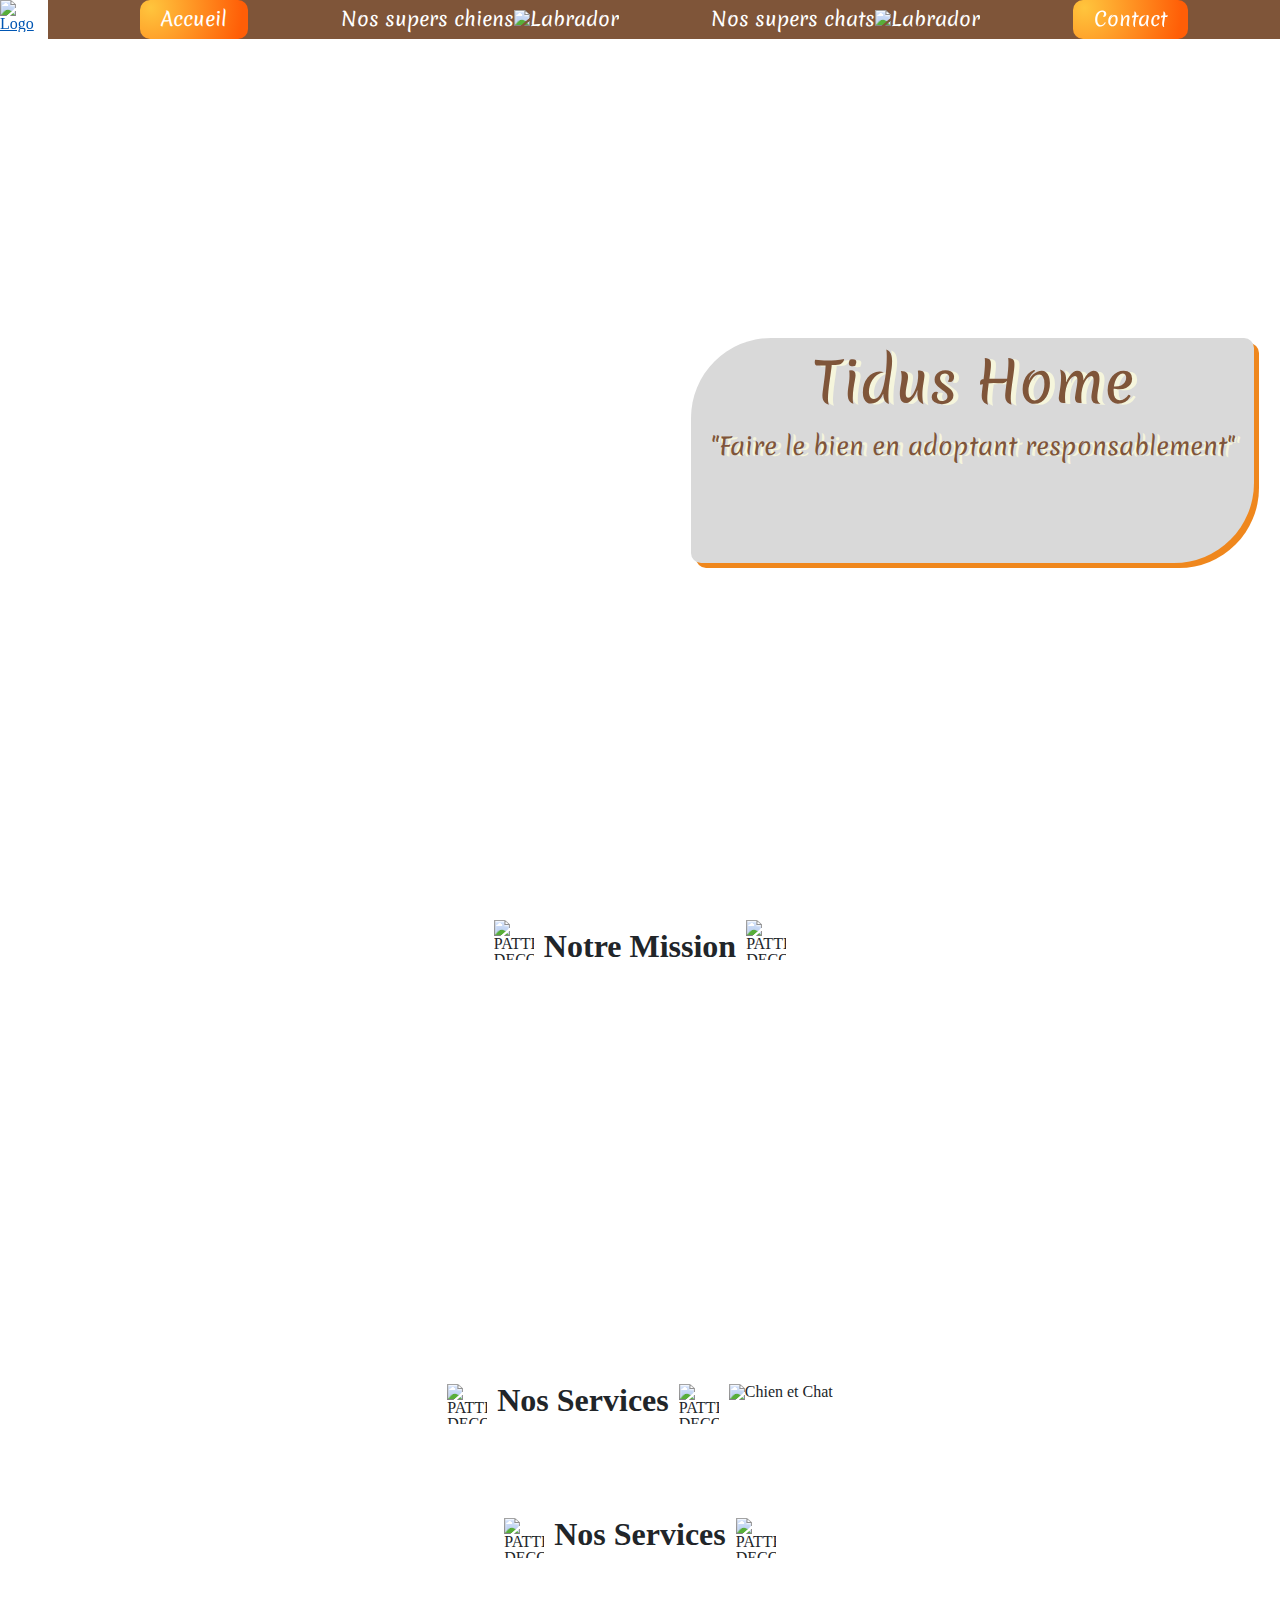
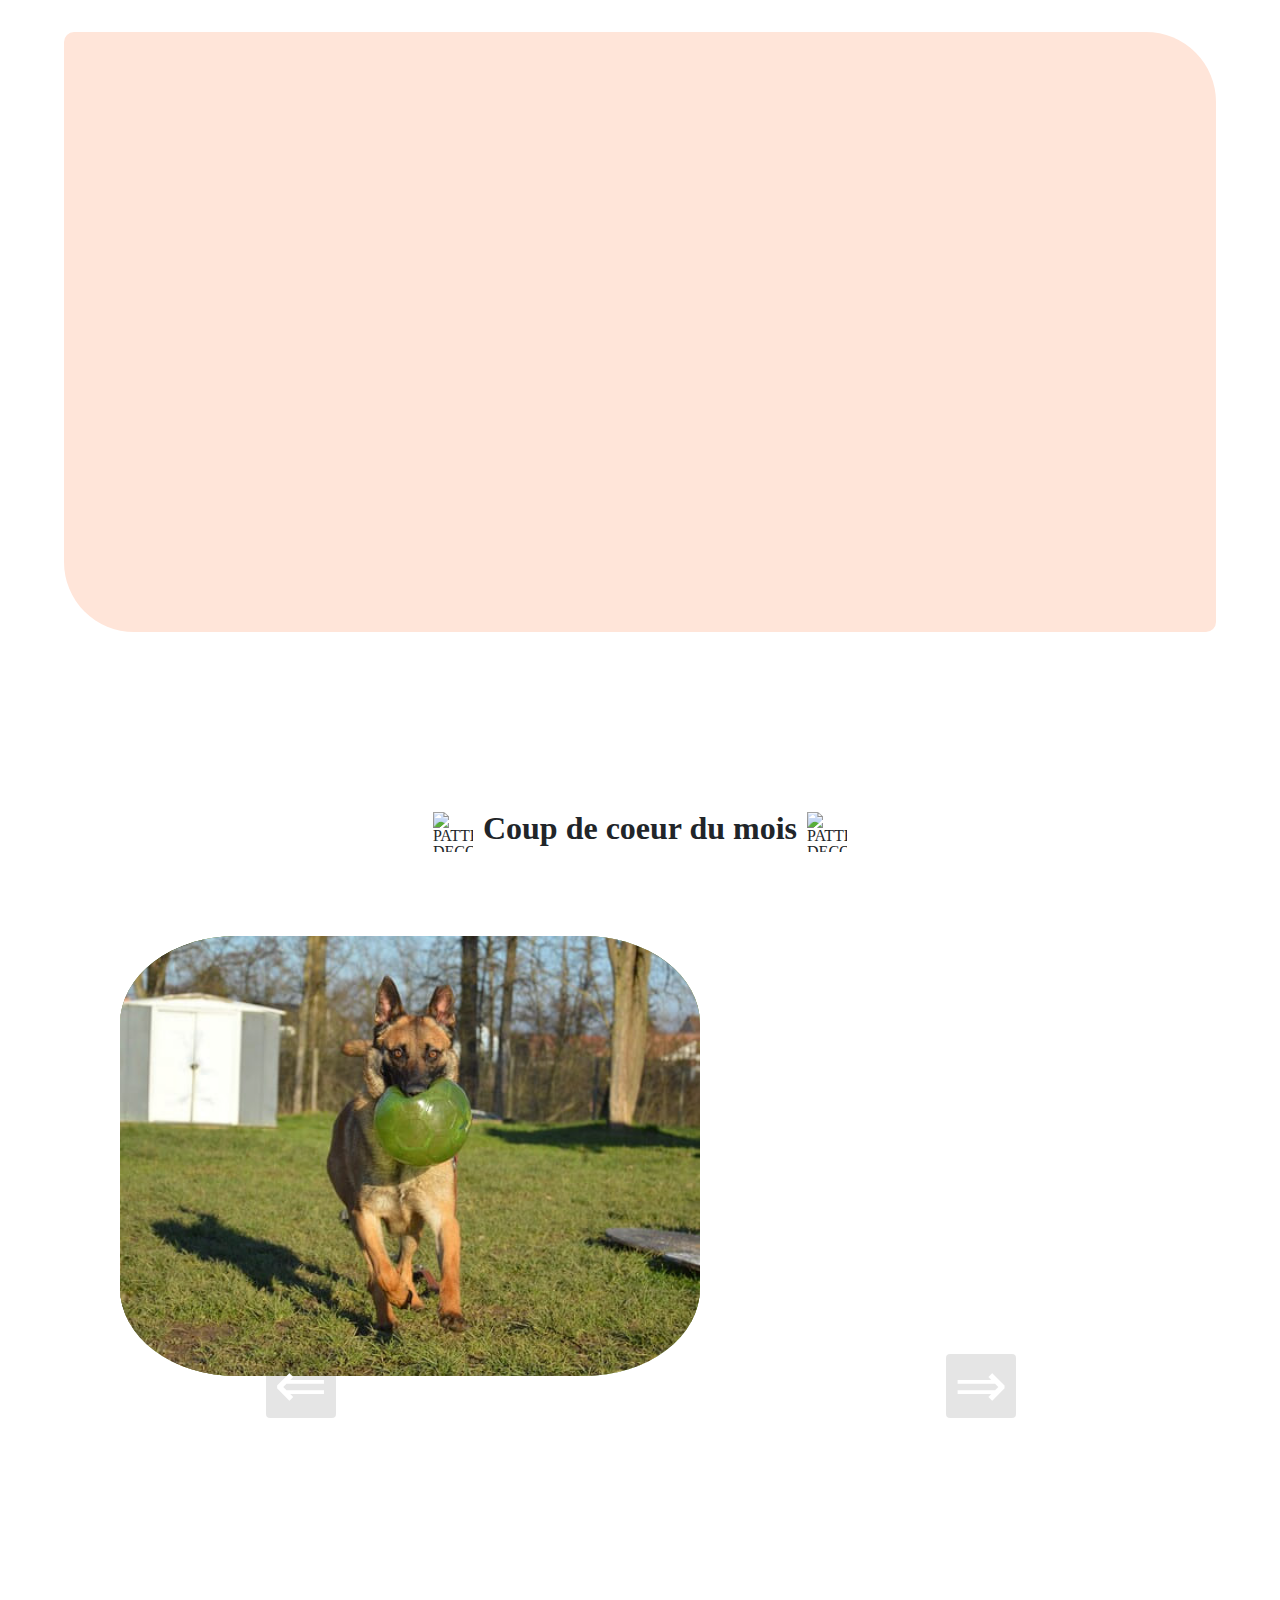
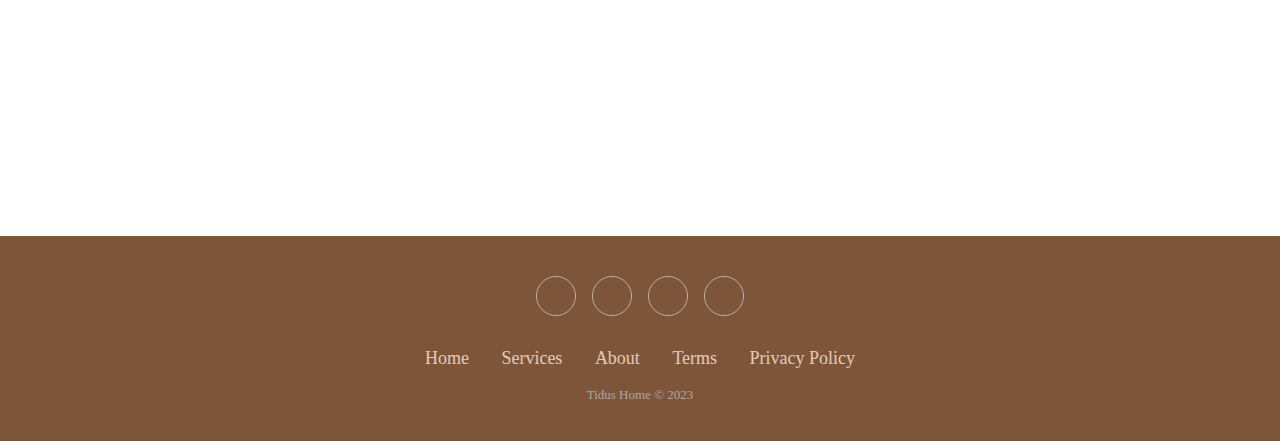
==== commit e66d75dc: "Merge branch 'main' into finale2" ====
--- a/index.html
+++ b/index.html
@@ -1,60 +1,74 @@
 <!DOCTYPE html>
 <html lang="fr">
-  <head>
-    <meta charset="UTF-8" />
-    <meta name="viewport" content="width=device-width, initial-scale=1.0" />
-    <title>Tidus Home</title>
-    <link rel="stylesheet" href="https://cdnjs.cloudflare.com/ajax/libs/twitter-bootstrap/4.1.3/css/bootstrap.min.css">
-    <link rel="stylesheet" href="https://cdnjs.cloudflare.com/ajax/libs/ionicons/2.0.1/css/ionicons.min.css">
-   <link rel="preconnect" href="https://fonts.googleapis.com">
-    <link rel="preconnect" href="https://fonts.gstatic.com" crossorigin>
-    <link href="https://fonts.googleapis.com/css2?family=Merienda:wght@500&display=swap" rel="stylesheet">
-    <link rel="stylesheet" href="reset.css" />
-    <link rel="stylesheet" href="style.css" />
-    <script src="anim.js"></script>
-    
-    
+
+<head>
+  <meta charset="UTF-8" />
+  <meta name="viewport" content="width=device-width, initial-scale=1.0" />
+  <title>Tidus Home</title>
+  <link rel="stylesheet" href="https://cdnjs.cloudflare.com/ajax/libs/twitter-bootstrap/4.1.3/css/bootstrap.min.css">
+  <link rel="stylesheet" href="https://cdnjs.cloudflare.com/ajax/libs/ionicons/2.0.1/css/ionicons.min.css">
+  <link rel="preconnect" href="https://fonts.googleapis.com">
+  <link rel="preconnect" href="https://fonts.gstatic.com" crossorigin>
+  <link href="https://fonts.googleapis.com/css2?family=Merienda:wght@500&display=swap" rel="stylesheet">
+  <link rel="stylesheet" href="reset.css" />
+  <link rel="stylesheet" href="style.css" />
+  <script src="anim.js"></script>
 
 
-  </head>
-  <body>
-    <header>
-      <!-- BARRE DE NAV -->
-      <nav>
-        <a href="index.html">
-          <img src="Images/logonav.png" alt="Logo" id="logo" />
-        </a>
 
-        <ul>
-          <li id="home">
-            <a href="index.html">Accueil</a></li>
 
-          <li id="chien"><a href="chien.html">
+</head>
+
+<body>
+  <header>
+    <!-- BARRE DE NAV -->
+    <nav>
+      <a href="index.html">
+        <img src="Images/logonav.png" alt="Logo" id="logo" />
+      </a>
+
+      <ul>
+        <li id="home">
+          <a href="index.html">Accueil</a>
+        </li>
+
+        <li id="chien"><a href="chien.html">
             <span>Nos supers chiens</span><img src="/Images/chiennav.png" alt="Labrador" width="25px" height="25px">
-            </a></li> 
+          </a></li>
 
-          <li id="chat"> <a href="chat.html">
-           <span>Nos supers chats</span><img src="./Images/chatnav.png" alt="Labrador" width="25px" height="25px"></a></li>
-          
-           <li id="contact"><a href="contact.html">Contact</a></li>
-        </ul>
-      </nav>
-    </header>
-    <main>
-      <!-- TETE DE PAGE -->
-        <div class="background reveal">
-          <div class="titre reveal-2">
-            <h1 class="reveal-3">Tidus Home </h1>
-            <p class="ptitre reveal-4">"Faire le bien en adoptant responsablement"</p>
-          </div>
-        </div>
+        <li id="chat"> <a href="chat.html">
+            <span>Nos supers chats</span><img src="./Images/chatnav.png" alt="Labrador" width="25px" height="25px"></a>
+        </li>
 
-        <!-- NOTRE MISSION -->
-      <section id="partie1"> 
-        <div class="titreh2">
-          <img src="./Images/PATTE.png" alt="PATTE DECO" class="patte" width= "40px" height="40px">
-            <h2>Notre Mission</h2>
-            <img src="./Images/PATTE.png" alt="PATTE DECO" class="patte" width= "40px" height="40px">
+        <li id="contact"><a href="contact.html">Contact</a></li>
+      </ul>
+    </nav>
+  </header>
+  <main>
+    <!-- TETE DE PAGE -->
+    <div class="background reveal">
+      <div class="titre reveal-2">
+        <h1 class="reveal-3">Tidus Home </h1>
+        <p class="ptitre reveal-4">"Faire le bien en adoptant responsablement"</p>
+      </div>
+    </div>
+
+    <!-- NOTRE MISSION -->
+    <section id="partie1">
+      <div class="titreh2">
+        <img src="./Images/PATTE.png" alt="PATTE DECO" class="patte" width="40px" height="40px">
+        <h2>Notre Mission</h2>
+        <img src="./Images/PATTE.png" alt="PATTE DECO" class="patte" width="40px" height="40px">
+      </div>
+      <div class="text reveal">
+        <div class="texchienetchat reveal-2">
+          <p>
+            TIDUS Home a pour mission de sauver et de trouver des foyers aimants
+            pour nos amis à quatre pattes. Notre engagement envers le bien-être de
+            nos amis et des adoptants est au cœur de tout ce que nous faisons. Nous
+            travaillons inlassablement pour offrir une seconde chance à chaque chien
+            et chats dans le besoin.
+          </p>
         </div>
           <div class="text reveal">
             <div class="texchienetchat reveal-2">
@@ -79,79 +93,95 @@
           <img src="./Images/PATTE.png" alt="PATTE DECO" class="patte" width= "40px" height="40px">
             <h2>Nos Services</h2>
             <img src="./Images/PATTE.png" alt="PATTE DECO" class="patte" width= "40px" height="40px">
+        <div class="chienetchat reveal-3">
+          <chat><img id="imagecouple" src="Images/chien et chat.PNG" alt="Chien et Chat" class="missionImg "
+              width="300px" height="200px" /></chat>
         </div>
-          <div class="containerorange reveal">
-            <div class="bloc1 reveal-2 ">
-              <img src="/Images/sauv.png" class="img1" width=90%>
-              <div class="sstitre1">
-                <h3>Sauvetage</h3>
-                 <p>intervention pour secourir les chiens
-                maltraités, abandonnés, ou en danger</p>
-              </div>   
-            </div>
-            <div class="bloc2 reveal-3">
-              <img src="Images/adoption.png" alt="" class="img2" width=90%>
-              <div class="sstitre2">
-                <h3>Adoption Responsable</h3>
-                 <p>Offrir une chance à un animal qui
-                  a besoin de vous et vous de lui</p>
-              </div>
-            </div>
-            <div class="bloc3 reveal-4">
-              <img src="Images/conseil.png" alt="" class="img3">
-              <div class="sstitre3">
-                <h3>Conseils et suivis</h3>
-                 <p>Planification des examens réguliers et  discuter de toute préoccupation</p>
-              </div>
-           </div>
+      </div>
+    </Section>
+
+    <!-- NOTRE SERVICE -->
+    <section id="partie2">
+      <div class="titreh2">
+        <img src="./Images/PATTE.png" alt="PATTE DECO" class="patte" width="40px" height="40px">
+        <h2>Nos Services</h2>
+        <img src="./Images/PATTE.png" alt="PATTE DECO" class="patte" width="40px" height="40px">
+      </div>
+      <div class="containerorange reveal">
+        <div class=" bloc bloc1 reveal-2 ">
+          <img src="/Images/sauv.png" class="img1" width=90%>
+          <div class="sstitre1">
+            <h3>Sauvetage</h3>
+            <p>intervention pour secourir les chiens
+              maltraités, abandonnés, ou en danger</p>
           </div>
-       </Section>
+        </div>
+        <div class=" bloc bloc2 reveal-3">
+          <img src="Images/adoption.png" alt="" class="img2" width=90%>
+          <div class="sstitre2">
+            <h3>Adoption Responsable</h3>
+            <p>Offrir une chance à un animal qui
+              a besoin de vous et vous de lui</p>
+          </div>
+        </div>
+        <div class="bloc bloc3 reveal-4">
+          <img src="Images/conseil.png" alt="" class="img3">
+          <div class="sstitre3">
+            <h3>Conseils et suivis</h3>
+            <p>Planification des examens réguliers et discuter de toute préoccupation</p>
+          </div>
+        </div>
+      </div>
+    </Section>
 
-        <!-- BIENVENUE Partie 3-->
-        
-        <section aria-label="Newest Photos" class="partie3">
-          <div class="titreh2">
-            <img src="./Images/PATTE.png" alt="PATTE DECO" class="patte" width= "40px" height="40px">
-              <h2>Coup de coeur du mois</h2>
-              <img src="./Images/PATTE.png" alt="PATTE DECO" class="patte" width= "40px" height="40px">
-          </div>
-          <div class="carousel" data-carousel>
-            <button class="carousel-button prev" data-carousel-button="prev">&#8656;</button>
-            <button class="carousel-button next" data-carousel-button="next">&#8658;</button>
-            <ul data-slides>
-              <li class="slide" data-active>
-                <img src="./images/DIESEL.jpg "alt="Nature Image #1">
-              </li>
-              <li class="slide">
-                <img src="./images/galaxie.jpg" alt="Nature Image #2">
-              </li>
-              <li class="slide">
-                <img src="./images/ELSA.jpg "alt="Nature Image #3">
-              </li>
-            </ul>
-          </div>
-        </section>
-    </main>
+    <!-- BIENVENUE Partie 3-->
 
-      <!-- FOOTER -->
-      <section class="partie4">
-        <footer>
-          <div class="social"><a href="#"><i class="icon ion-social-instagram"></i></a><a href="#"><i class="icon ion-social-snapchat"></i></a><a href="#"><i class="icon ion-social-twitter"></i></a><a href="#"><i class="icon ion-social-facebook"></i></a></div>
-          <ul class="list-inline">
-              <li class="list-inline-item"><a href="#">Home</a></li>
-              <li class="list-inline-item"><a href="#">Services</a></li>
-              <li class="list-inline-item"><a href="#">About</a></li>
-              <li class="list-inline-item"><a href="#">Terms</a></li>
-              <li class="list-inline-item"><a href="#">Privacy Policy</a></li>
-          </ul>
-          <p class="copyright">Tidus Home © 2023</p>
-            </footer>
-      </section>
-</div>
+    <section aria-label="Newest Photos" class="partie3">
+      <div class="titreh2">
+        <img src="./Images/PATTE.png" alt="PATTE DECO" class="patte" width="40px" height="40px">
+        <h2>Coup de coeur du mois</h2>
+        <img src="./Images/PATTE.png" alt="PATTE DECO" class="patte" width="40px" height="40px">
+      </div>
+      <div class="carousel" data-carousel>
+        <button class="carousel-button prev" data-carousel-button="prev">&#8656;</button>
+        <button class="carousel-button next" data-carousel-button="next">&#8658;</button>
+        <ul data-slides>
+          <li class="slide" data-active>
+            <img src="./images/DIESEL.jpg " alt="Nature Image #1">
+          </li>
+          <li class="slide">
+            <img src="./images/galaxie.jpg" alt="Nature Image #2">
+          </li>
+          <li class="slide">
+            <img src="./images/ELSA.jpg " alt="Nature Image #3">
+          </li>
+        </ul>
+      </div>
+    </section>
+  </main>
 
-<script src="script.js"></script>
-<script src="https://cdnjs.cloudflare.com/ajax/libs/jquery/3.2.1/jquery.min.js"></script>
-<script src="https://cdnjs.cloudflare.com/ajax/libs/twitter-bootstrap/4.1.3/js/bootstrap.bundle.min.js"></script>
+  <!-- FOOTER -->
+  <section class="partie4">
+    <footer>
+      <div class="social"><a href="#"><i class="icon ion-social-instagram"></i></a><a href="#"><i
+            class="icon ion-social-snapchat"></i></a><a href="#"><i class="icon ion-social-twitter"></i></a><a
+          href="#"><i class="icon ion-social-facebook"></i></a></div>
+      <ul class="list-inline">
+        <li class="list-inline-item"><a href="#">Home</a></li>
+        <li class="list-inline-item"><a href="#">Services</a></li>
+        <li class="list-inline-item"><a href="#">About</a></li>
+        <li class="list-inline-item"><a href="#">Terms</a></li>
+        <li class="list-inline-item"><a href="#">Privacy Policy</a></li>
+      </ul>
+      <p class="copyright">Tidus Home © 2023</p>
+    </footer>
+  </section>
+  </div>
 
- </body>
+  <script src="script.js"></script>
+  <script src="https://cdnjs.cloudflare.com/ajax/libs/jquery/3.2.1/jquery.min.js"></script>
+  <script src="https://cdnjs.cloudflare.com/ajax/libs/twitter-bootstrap/4.1.3/js/bootstrap.bundle.min.js"></script>
+
+</body>
+
 </html>--- a/style.css
+++ b/style.css
@@ -78,11 +78,9 @@
   padding-top: 5.5rem;
   font-size: 2.5rem;
   box-shadow: 5px 5px rgba(239, 135, 29, 1);
-  position: relative;
-  
-  
-  
-}
+  position: relative;  
+}
+
 main .titre h1 {
   color: var(--marron);
   text-shadow: 5px 1px beige;
@@ -166,6 +164,7 @@
   justify-content: space-between;
   gap: 50px;
   padding-right: 8rem;
+  overflow: hidden;
 }
 
 #partie2 .bloc1 .bloc2 .bloc3 {
@@ -283,14 +282,14 @@
   opacity:5;
   transition: 200ms opacity ease-in-out;
   transition-delay: 200ms;
-  margin-left: 350px;
+  margin-left: 400px;
 }
 
 .slide > img {
   border-radius: 20% 20% 20% 20%;
   display: block;
-  width: 75%;
-  height: 75%;
+  width: 50%;
+  height: 50%;
   object-fit: cover;
   object-position: center;
 }
@@ -329,11 +328,11 @@
 }
 
 .carousel-button.prev {
-  left: 1rem;
+  left: 4.5rem;
 }
 
 .carousel-button.next {
-  right: 1rem;
+  right: 10rem;
 }
 
 .slide {
@@ -392,6 +391,7 @@
   color: #aaa;
   margin-bottom: 0;
 }
+
  /* Media  */
 
  @media screen and (max-width: 426px) {
@@ -410,7 +410,17 @@
     width: 100%;
     font-size: 1.2rem;
     font-family: "Merienda";
-  }
+   }
+
+/* RESPONSIVE */
+
+@media screen and (max-width: 426px) {
+   nav {
+    display: none;
+  }
+ 
+  
+
   header {
     background-color: #7F5539;
     width: 100vw;
@@ -424,6 +434,7 @@
     font-size: 3rem;
     margin-left: 40%;
   }
+
   main .ptitrereveal-4 {
     background-color: #D9D9D9;
     position: relative;
@@ -459,6 +470,33 @@
   
   
   }
+
+
+  main .background {
+    background-image: url(/Images/titre.jpg);
+    position: relative;
+    height: 300px;
+    min-height: 10vh;
+      }
+      main .titre {
+          width: 90%;
+          margin-left: 34%;}
+
+  main .titre h1 {
+  margin-top: -4.5rem;
+  margin-left: 50vw;
+  }
+  main h1.reveal-3{
+    font-size: 1rem;
+    margin-left: 12vw;
+  }
+  main p.ptitre.reveal-4 {
+    font-size: 0.8rem;
+  }
+  
+
+  /* NOTRE MISSION */
+
   .titreh2 {
     display: flex;
     flex-direction: row;
@@ -474,6 +512,7 @@
    }
    
   h2 {
+
     text-align: center;
     font-size: 2rem;
     font-weight: bolder;
@@ -500,3 +539,144 @@
     font-family: "Merienda";
   }
   
+
+    font-size: 1rem;}
+
+  #partie1{
+    margin: 10px;
+      }
+  #partie1 .text{
+    display: flex;
+    flex-direction: column;
+    justify-content: space-between;
+    align-items : center;
+    padding-right: 2rem;
+    padding-left: 2rem;
+  }
+  #partie1 p {
+    padding-left: 2rem;
+    margin-top: 2rem;
+    line-height: 2rem;
+    font-size: 15px;
+  }
+  #partie2 h2 {
+    margin-bottom: 5%;
+    }
+  #partie2 .containerorange {
+    width: 90%;
+    max-height: 100%;
+    padding-top: 10px;
+    display: flex;
+    flex-direction: column;
+    justify-content: center;
+    align-items: center;
+    gap: 10px;
+    padding-right: 0rem;
+  }
+
+  #partie2 .containerorange .bloc {
+    display: flex;
+    flex-direction: column;
+    align-items: center;
+    justify-content: center;
+    overflow: hidden;
+   
+  }
+
+  #partie2 .bloc1 .img1 {
+    width: 50%;
+    
+  }
+
+  #partie2 .bloc2 .img2 {
+    width: 50%;
+    height: 60%;
+    padding-top: 0x;
+    margin-top: 0px;
+  }
+
+  #partie2 .bloc3 .img3 {
+    width: 30%;
+    height: 65%;
+    margin-left: 20px;
+    margin-top: 0px;
+  }
+
+  #partie2 .sstitre1 {
+    width: 80%;
+    height: 60%;
+    margin: auto;
+    padding-top: .7rem;
+  }
+  #partie2 .sstitre2 {
+    width: 80%;
+    height: 60%;
+    margin: auto;
+    padding-top: .7rem;
+  }
+  #partie2 .sstitre3 {
+    width: 80%;
+    height: 60%;
+    margin: auto;
+    padding-top: .1rem;
+  }
+  #partie2 h3 {
+    
+    font-size: 1rem;
+    
+  }
+  #partie2 p {
+    line-height: .7rem;
+    font-size: .8rem;
+  }
+
+  /* #PARTIE 3 */
+
+
+  .partie3 {
+    .slide > img {
+      display: block;
+      width: 50%;
+    height: 40%;
+      object-fit: cover;
+      object-position: center;
+    }
+    
+    
+    .carousel-button {
+      position: absolute;
+      z-index: 2;
+      background: none;
+      border: none;
+      font-size: 4rem;
+      top: 50%;
+      transform: translateY(-50%);
+      color: rgba(255, 255, 255, 0.988);
+      cursor: pointer;
+      border-radius: 0.25rem;
+      padding: 0 0.5rem;
+      background-color: rgba(0, 0, 0, 0.1);
+      margin: 0px 200px 250px 250px;
+      margin-top: 0;
+    }
+    
+    
+    .carousel-button.prev {
+      left: 1rem;
+    }
+    
+    .carousel-button.next {
+      right: 4rem;
+    }
+    
+    .slide {
+      margin-bottom: -200px;
+    }
+    .slide {
+      margin-left: 120px;
+    }
+  
+}
+}
+
+
